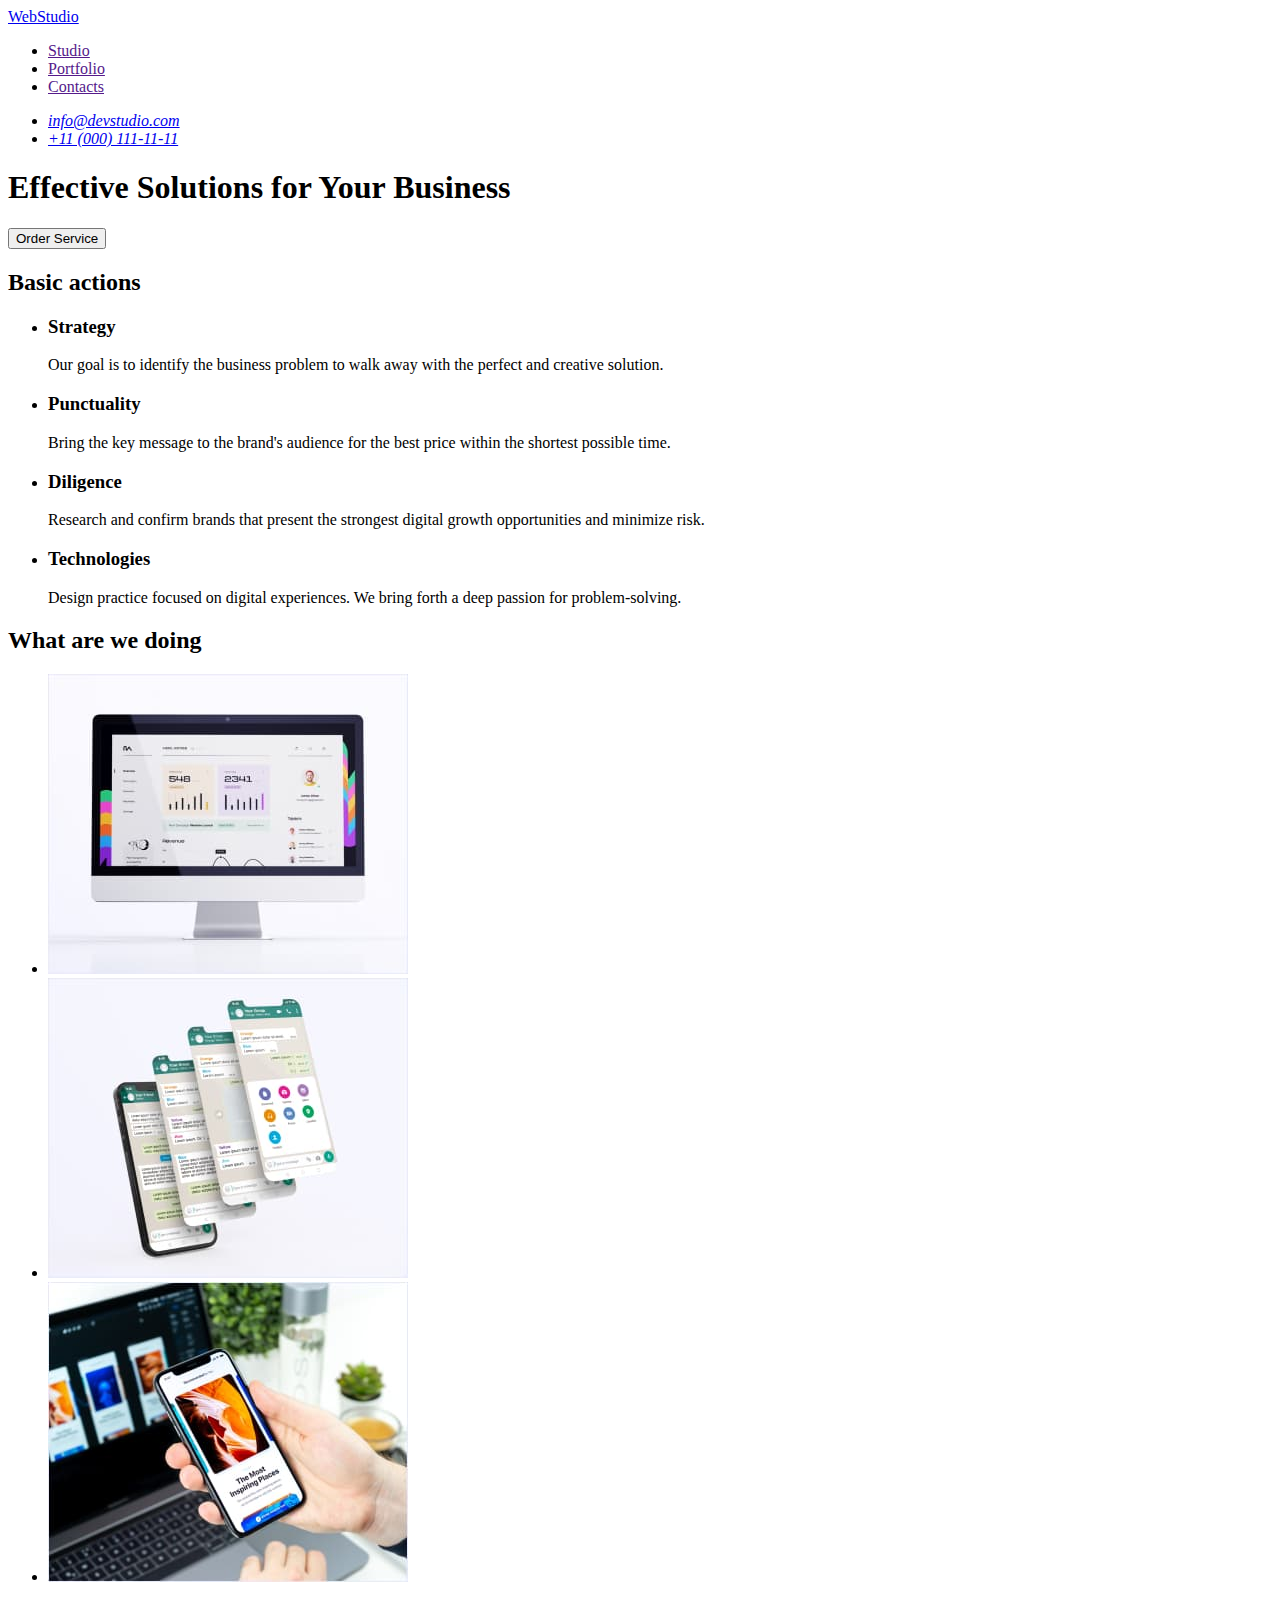
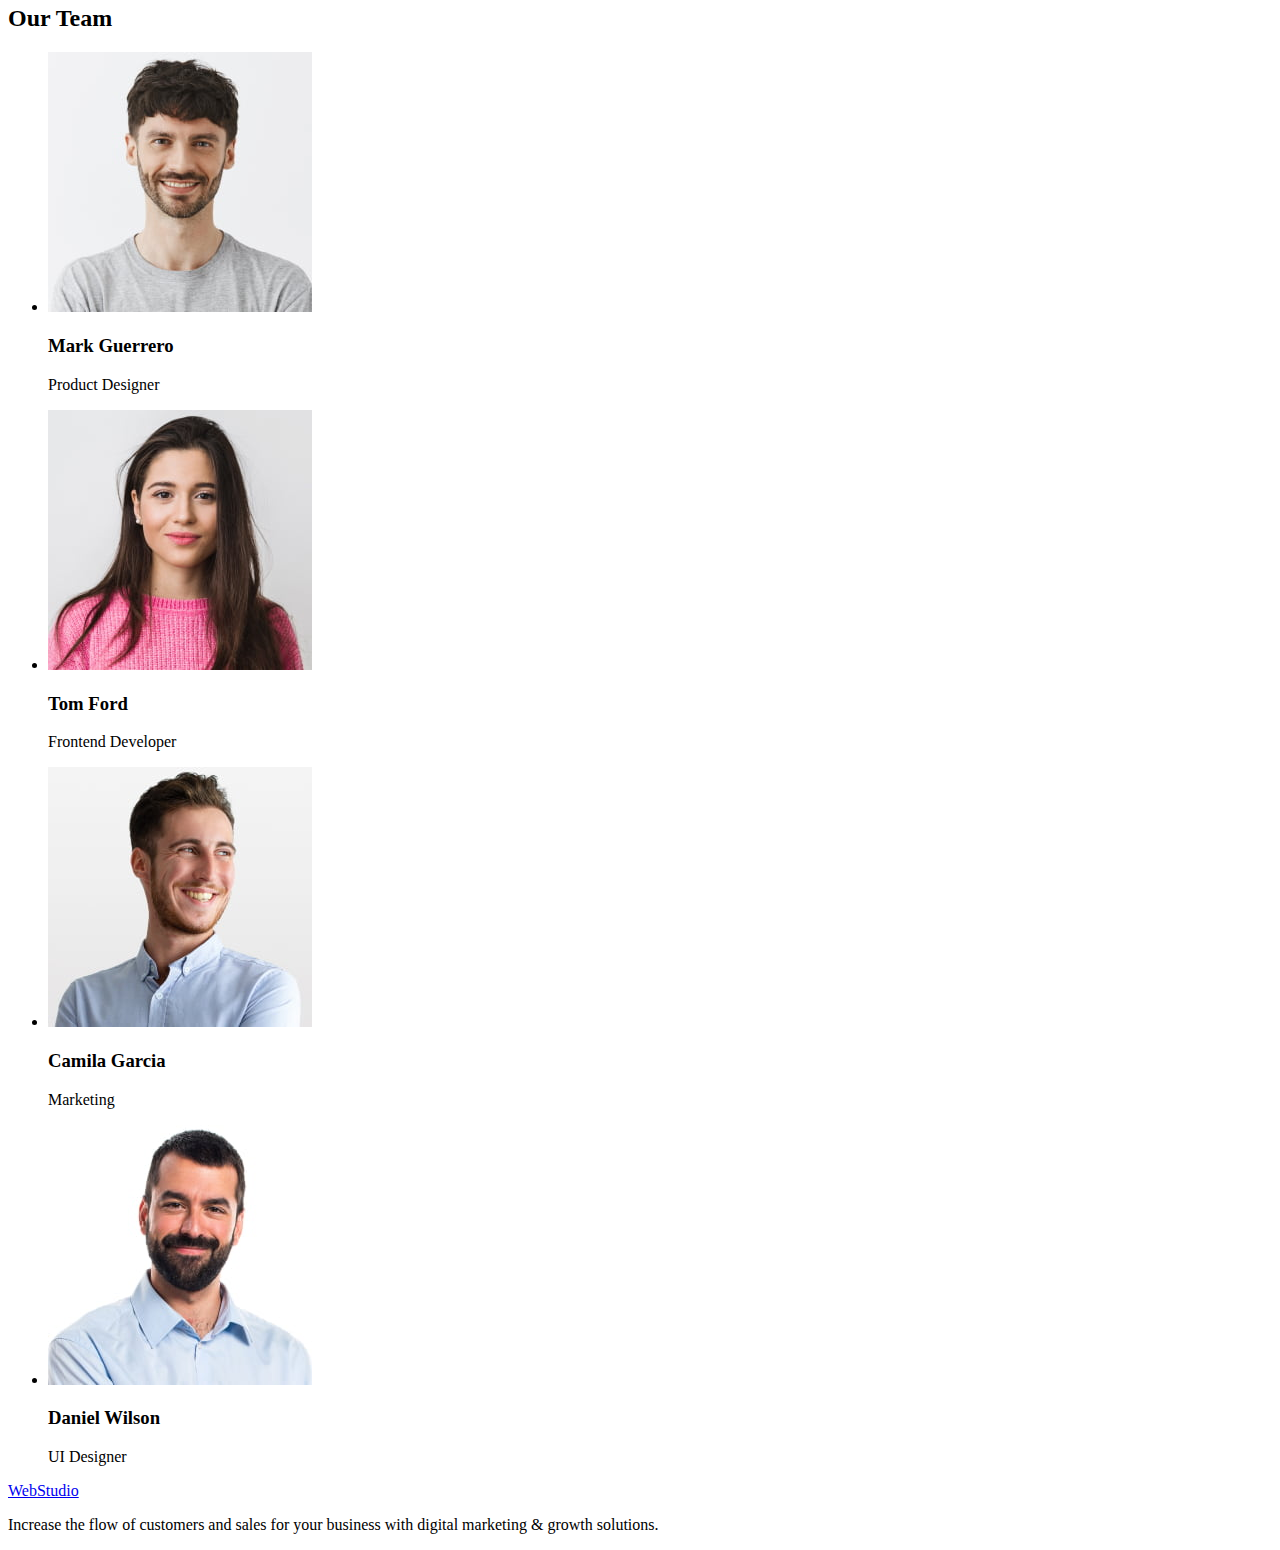
==== index.html @ 5bd8696c "Initial commit" ====
<!DOCTYPE html>
<html lang="en">
<head>
    <meta charset="UTF-8">
    <meta name="viewport" content="width=device-width, initial-scale=1.0">
    <title>WebStudio</title>
</head>
<body>
    <header>
        <nav>
        <a href="./index.html">WebStudio</a>
            <ul>
                <li><a href="">Studio</a></li>
                <li><a href="">Portfolio</a></li>
                <li><a href="">Contacts</a></li>
            </ul>
        </nav>
        <address>
         <ul>
            <li> <a href="mailto:info@devstudio.com">info@devstudio.com</a></li>
            <li><a href="tel:+110001111111">+11 (000) 111-11-11</a></li>
         </ul>
        </address>
    </header>
    <main>
        <section>
            <h1>Effective Solutions for Your Business</h1>
            <button type="button">Order Service</button>
        </section>
        <section>
            <h2>Basic actions</h2>
            <ul>
                <li>
                    <h3>Strategy</h3>
                    <p>Our goal is to identify the business problem to walk away with the perfect and creative solution. </p>
                </li>
                <li>
                    <h3>Punctuality</h3>
                    <p>Bring the key message to the brand's audience for the best price within the shortest possible time.</p>
                </li>
                <li>
                    <h3>Diligence</h3>
                    <p>Research and confirm brands that present the strongest digital growth opportunities and minimize risk.</p>
                </li>
                <li>
                    <h3>Technologies</h3>
                    <p>Design practice focused on digital experiences. We bring forth a deep passion for problem-solving.</p>
                </li>
            </ul>
        </section>
        <section>
            <h2>What are we doing</h2>
            <ul>
                <li>
                    <img src="./images/img-1.jpg" alt="PC" width="360">

                </li>
                <li>
                    <img src="./images/img-2.jpg" alt="Phone" width="360">
                </li>
                <li>
                    <img src="./images/img-3.jpg" alt="PC phone" width="360">
                </li>
            </ul>
        </section>
        <section>
            <h2>Our Team</h2>
            <ul>
                <li>
                    <img src="./images/man-1.jpg" alt="Mark Guerrero" width="264">
                    <h3>Mark Guerrero</h3>
                    <p>Product Designer</p>
                </li>
                <li>
                    <img src="./images/girl.jpg" alt="Tom Ford" width="264">
                    <h3>Tom Ford</h3>
                    <p>Frontend Developer</p>
                </li>
                <li>
                    <img src="./images/man-2.jpg" alt="Camila Garcia" width="264">
                    <h3>Camila Garcia</h3>
                    <p>Marketing</p>
                </li>
                <li>
                    <img src="./images/man-3.jpg" alt="Daniel Wilson" width="264">
                    <h3>Daniel Wilson</h3>
                    <p>UI Designer</p>
                </li>
            </ul>
        </section>
    </main>
    <footer>
        <a href="./index.html">WebStudio</a>
        <p>
            Increase the flow of customers and sales for your business with digital marketing & growth solutions.
        </p>
    </footer>
</body>
</html>
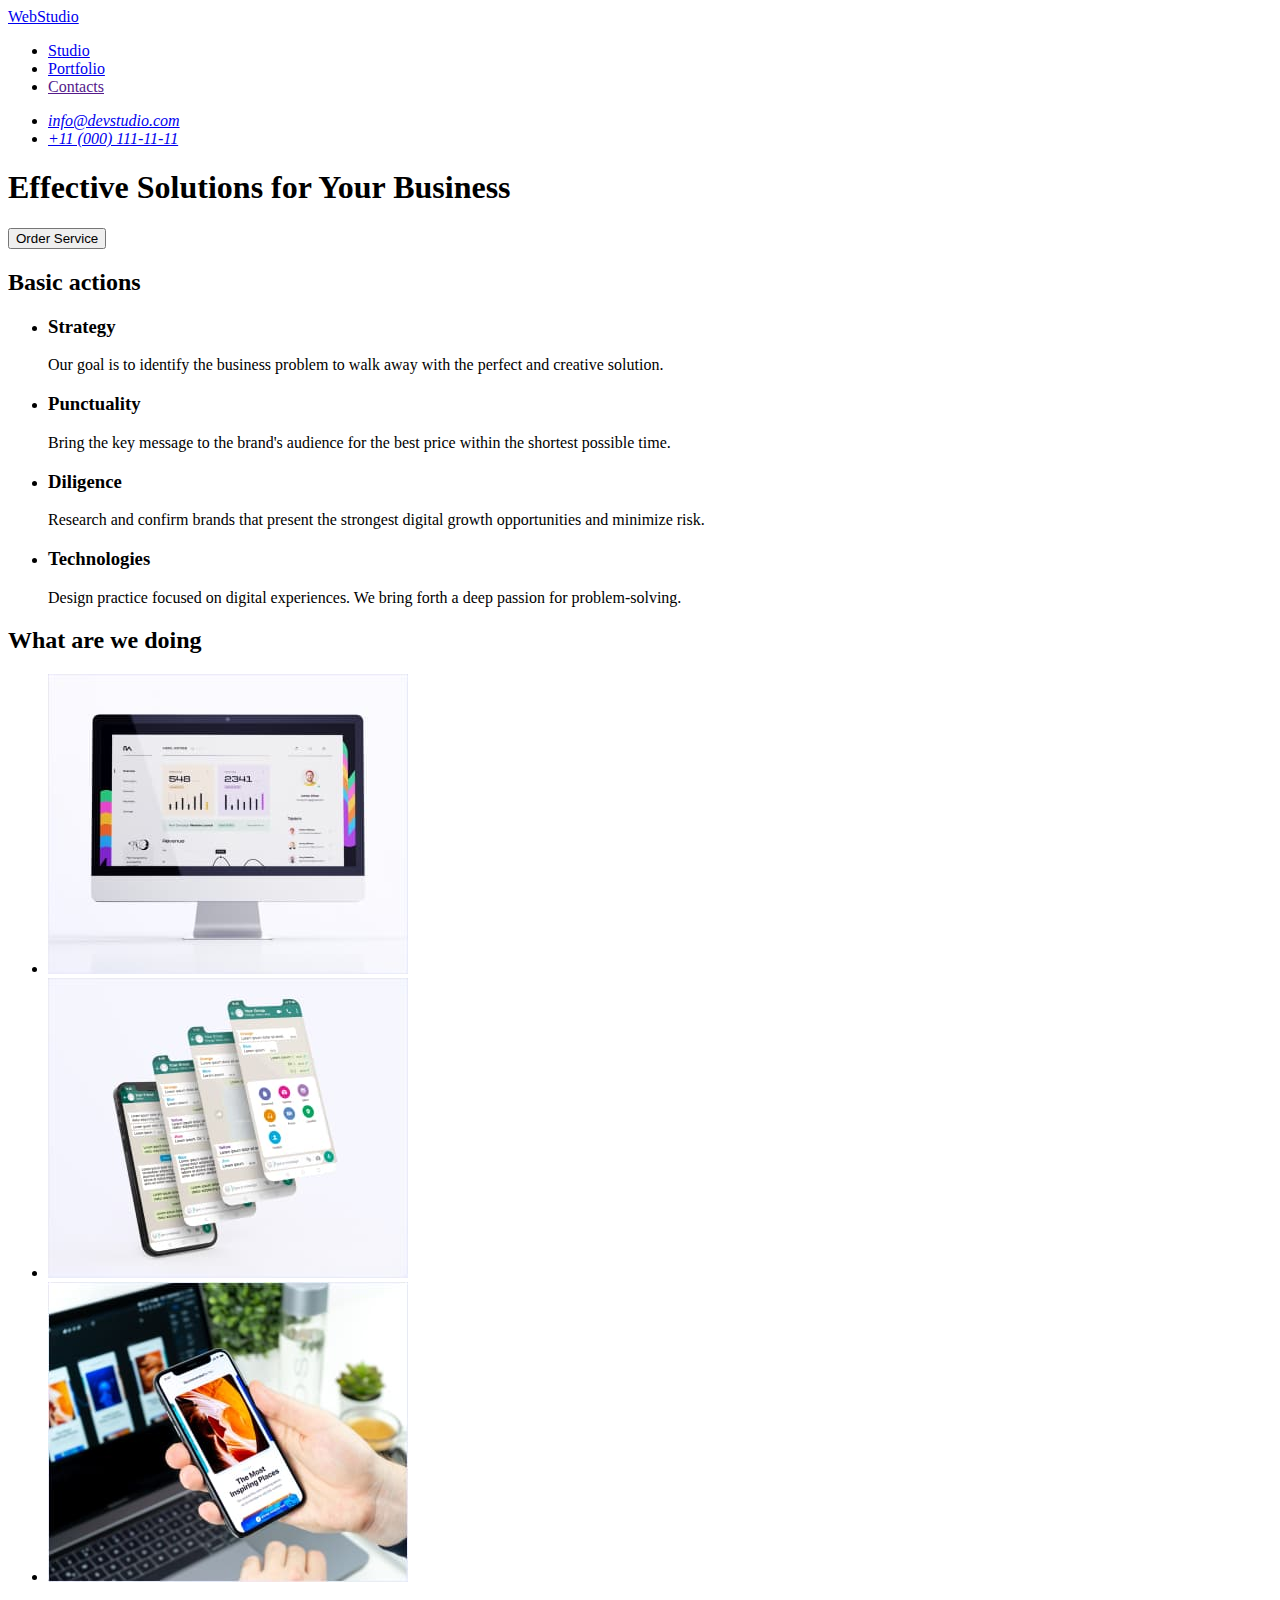
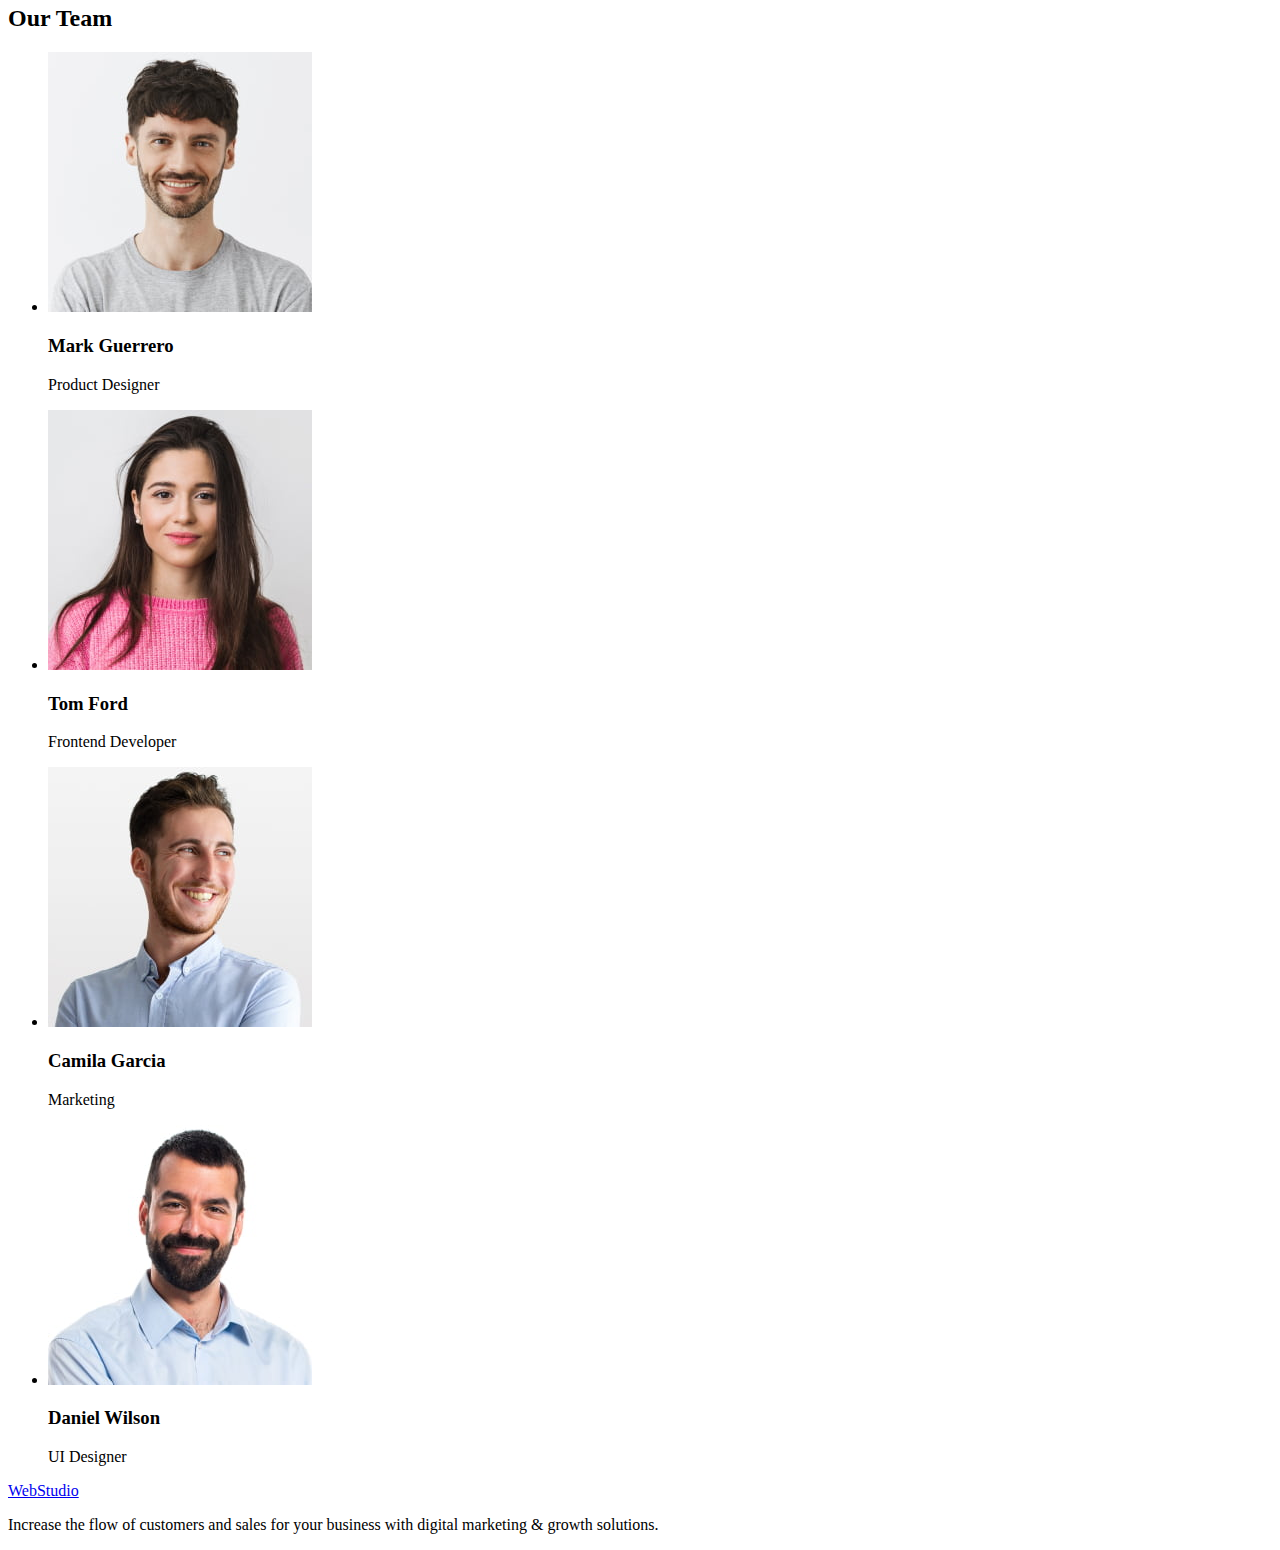
==== commit faf34b86: "mod" ====
--- a/index.html
+++ b/index.html
@@ -10,8 +10,8 @@
         <nav>
         <a href="./index.html">WebStudio</a>
             <ul>
-                <li><a href="">Studio</a></li>
-                <li><a href="">Portfolio</a></li>
+                <li><a href="./index.html">Studio</a></li>
+                <li><a href="./portfolio.html">Portfolio</a></li>
                 <li><a href="">Contacts</a></li>
             </ul>
         </nav>
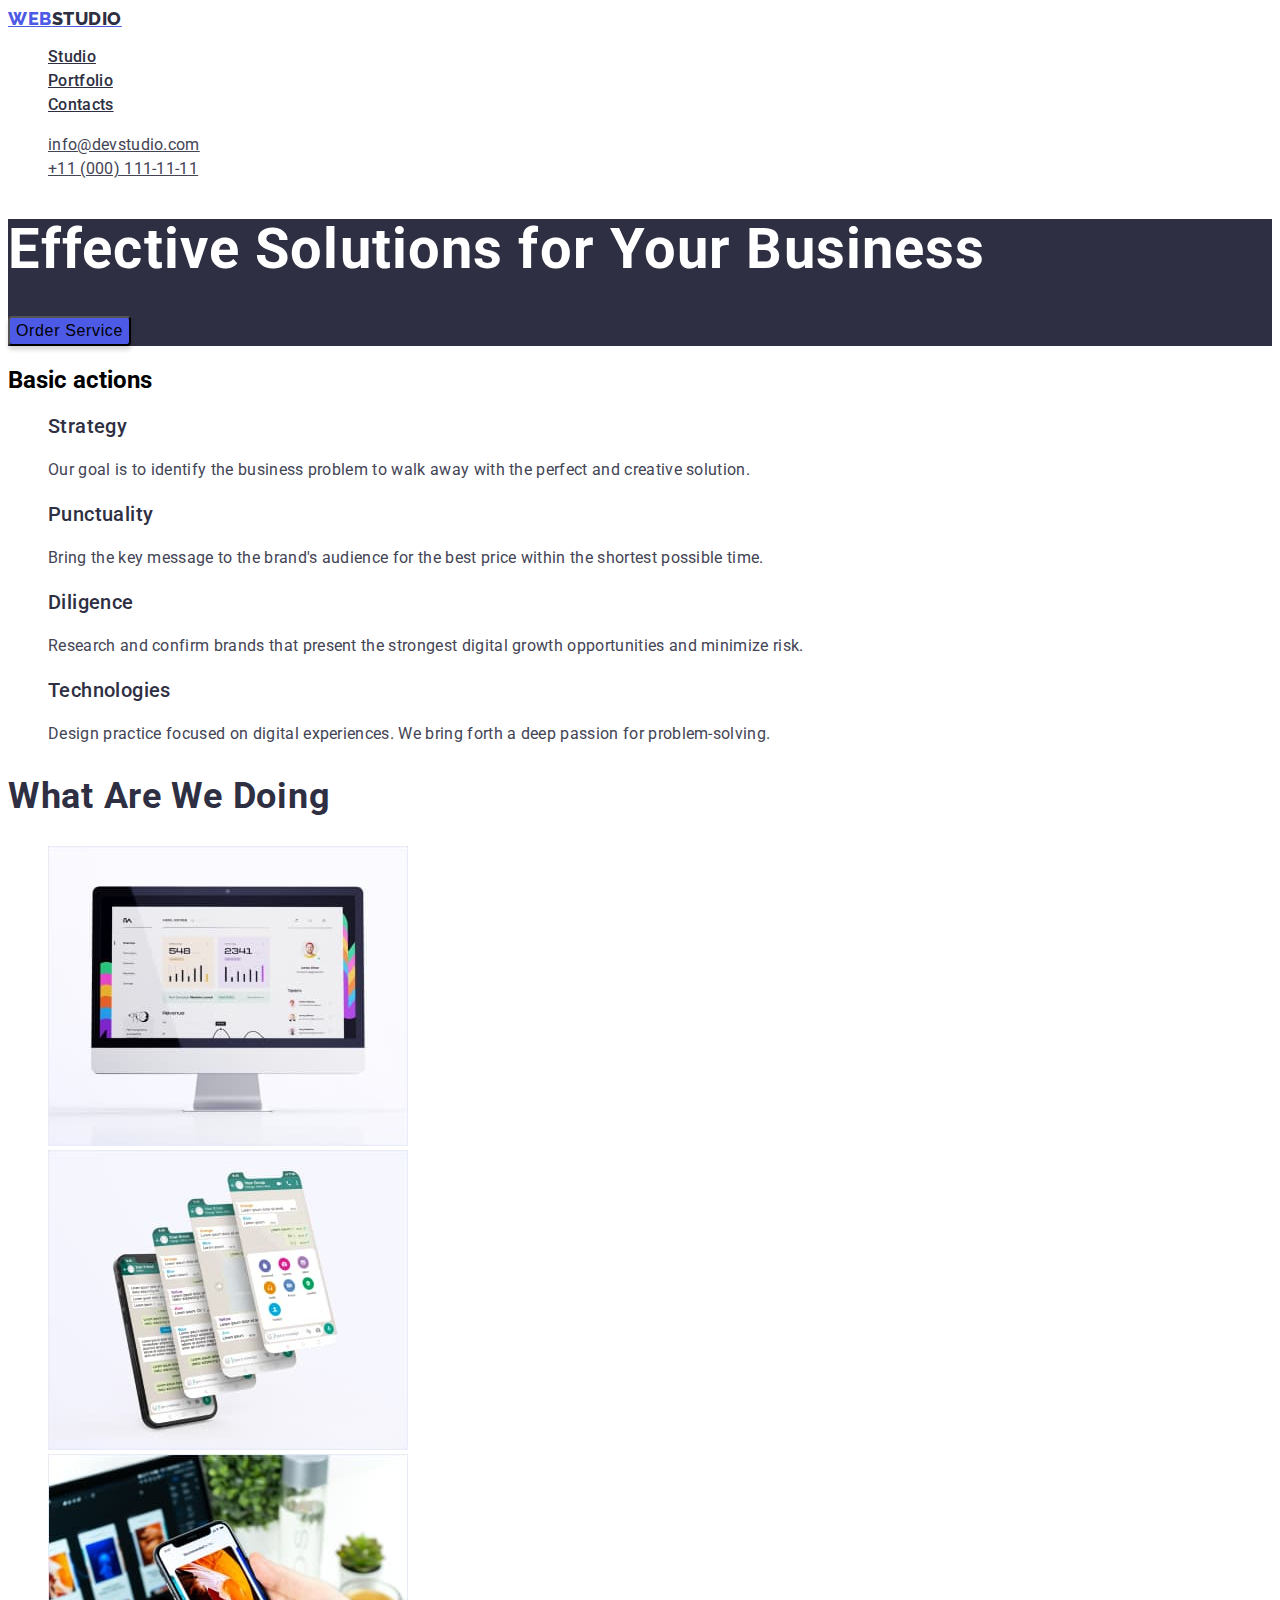
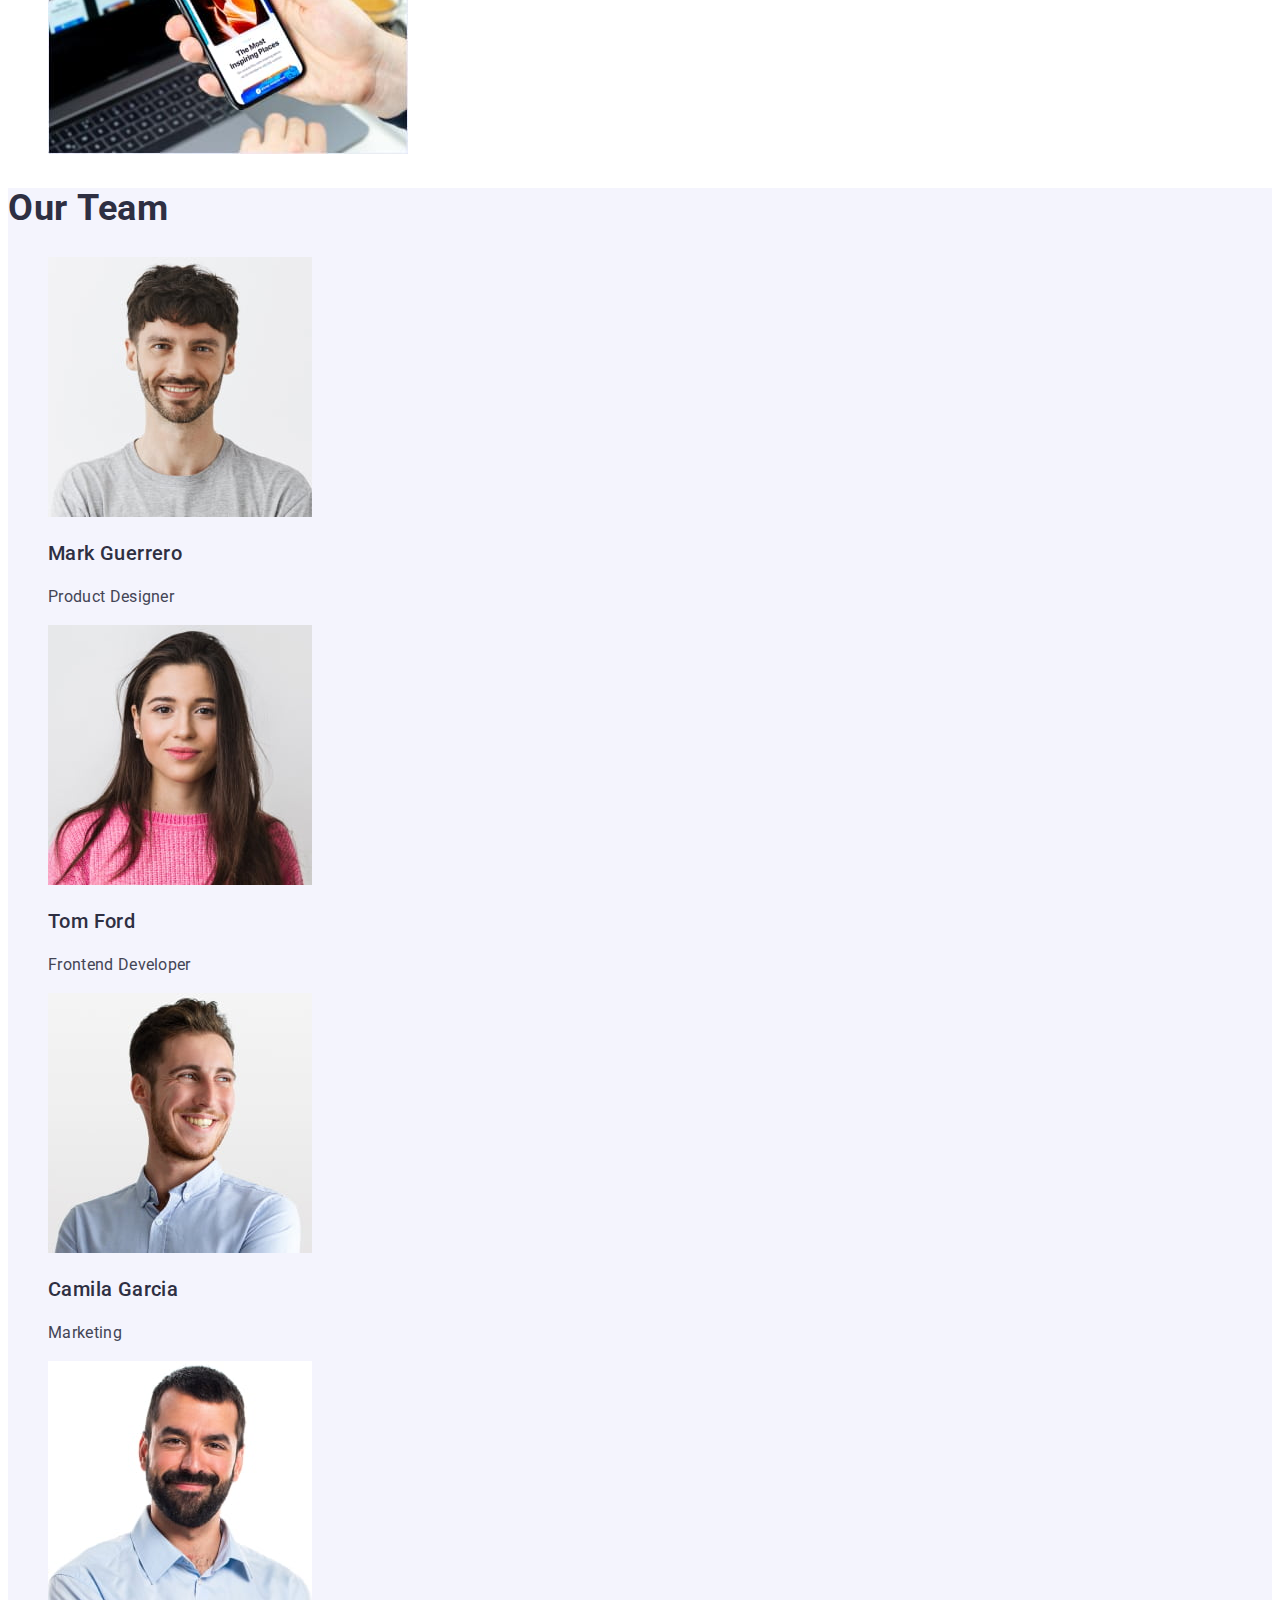
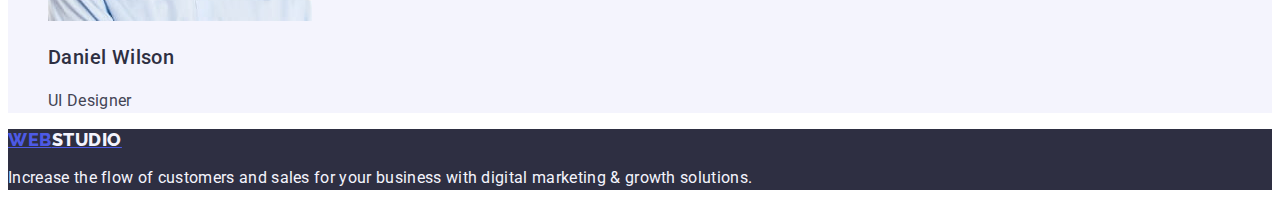
==== commit 9b700a13: "mod-3" ====
--- a/index.html
+++ b/index.html
@@ -4,94 +4,98 @@
     <meta charset="UTF-8">
     <meta name="viewport" content="width=device-width, initial-scale=1.0">
     <title>WebStudio</title>
+    <link rel="stylesheet" href="./css/styles.css">
+    <link rel="preconnect" href="https://fonts.googleapis.com">
+<link rel="preconnect" href="https://fonts.gstatic.com" crossorigin>
+<link href="https://fonts.googleapis.com/css2?family=Raleway:wght@800&family=Roboto:wght@400;500;700;900&display=swap" rel="stylesheet">
 </head>
 <body>
-    <header>
-        <nav>
-        <a href="./index.html">WebStudio</a>
-            <ul>
-                <li><a href="./index.html">Studio</a></li>
-                <li><a href="./portfolio.html">Portfolio</a></li>
-                <li><a href="">Contacts</a></li>
+    <header class="header">
+        <nav class="header-nav">
+        <a href="./index.html" class="header-nav-logo">Web<span class="header-nav-logos">Studio</span></a>
+            <ul class="header-nav-list">
+                <li><a href="./index.html" class="header-nav-link">Studio</a></li>
+                <li><a href="./portfolio.html" class="header-nav-link">Portfolio</a></li>
+                <li><a href="" class="header-nav-link">Contacts</a></li>
             </ul>
         </nav>
-        <address>
-         <ul>
-            <li> <a href="mailto:info@devstudio.com">info@devstudio.com</a></li>
-            <li><a href="tel:+110001111111">+11 (000) 111-11-11</a></li>
+        <address class="address">
+         <ul class="address-list">
+            <li><a href="mailto:info@devstudio.com" class="address-link">info@devstudio.com</a></li>
+            <li><a href="tel:+110001111111" class="address-link">+11 (000) 111-11-11</a></li>
          </ul>
         </address>
     </header>
     <main>
-        <section>
-            <h1>Effective Solutions for Your Business</h1>
-            <button type="button">Order Service</button>
+        <section class="hero">
+            <h1 class="hero-title">Effective Solutions for Your Business</h1>
+            <button type="button" class="hero-btn">Order Service</button>
         </section>
-        <section>
-            <h2>Basic actions</h2>
-            <ul>
-                <li>
-                    <h3>Strategy</h3>
-                    <p>Our goal is to identify the business problem to walk away with the perfect and creative solution. </p>
+        <section class="aside">
+            <h2 class="aside-title">Basic actions</h2>
+            <ul class="aside-list">
+                <li class="aside-item">
+                    <h3 class="aside-subject">Strategy</h3>
+                    <p class="aside-text">Our goal is to identify the business problem to walk away with the perfect and creative solution. </p>
                 </li>
-                <li>
-                    <h3>Punctuality</h3>
-                    <p>Bring the key message to the brand's audience for the best price within the shortest possible time.</p>
+                <li class="aside-item">
+                    <h3 class="aside-subject">Punctuality</h3>
+                    <p class="aside-text">Bring the key message to the brand's audience for the best price within the shortest possible time.</p>
                 </li>
-                <li>
-                    <h3>Diligence</h3>
-                    <p>Research and confirm brands that present the strongest digital growth opportunities and minimize risk.</p>
+                <li class="aside-item">
+                    <h3 class="aside-subject">Diligence</h3>
+                    <p class="aside-text">Research and confirm brands that present the strongest digital growth opportunities and minimize risk.</p>
                 </li>
-                <li>
-                    <h3>Technologies</h3>
-                    <p>Design practice focused on digital experiences. We bring forth a deep passion for problem-solving.</p>
+                <li class="aside-item">
+                    <h3 class="aside-subject">Technologies</h3>
+                    <p class="aside-text">Design practice focused on digital experiences. We bring forth a deep passion for problem-solving.</p>
                 </li>
             </ul>
         </section>
-        <section>
-            <h2>What are we doing</h2>
-            <ul>
-                <li>
+        <section class="work">
+            <h2 class="work-title">What are we doing</h2>
+            <ul class="work-list">
+                <li class="work-item">
                     <img src="./images/img-1.jpg" alt="PC" width="360">
 
                 </li>
-                <li>
+                <li class="work-item">
                     <img src="./images/img-2.jpg" alt="Phone" width="360">
                 </li>
-                <li>
+                <li class="work-item">
                     <img src="./images/img-3.jpg" alt="PC phone" width="360">
                 </li>
             </ul>
         </section>
-        <section>
-            <h2>Our Team</h2>
-            <ul>
-                <li>
+        <section class="team">
+            <h2 class="team-title">Our Team</h2>
+            <ul class="team-list">
+                <li class="team-item">
                     <img src="./images/man-1.jpg" alt="Mark Guerrero" width="264">
-                    <h3>Mark Guerrero</h3>
-                    <p>Product Designer</p>
+                    <h3 class="team-subject">Mark Guerrero</h3>
+                    <p class="team-text">Product Designer</p>
                 </li>
-                <li>
+                <li class="team-item">
                     <img src="./images/girl.jpg" alt="Tom Ford" width="264">
-                    <h3>Tom Ford</h3>
-                    <p>Frontend Developer</p>
+                    <h3 class="team-subject">Tom Ford</h3>
+                    <p class="team-text">Frontend Developer</p>
                 </li>
-                <li>
+                <li class="team-item">
                     <img src="./images/man-2.jpg" alt="Camila Garcia" width="264">
-                    <h3>Camila Garcia</h3>
-                    <p>Marketing</p>
+                    <h3 class="team-subject">Camila Garcia</h3>
+                    <p class="team-text">Marketing</p>
                 </li>
-                <li>
+                <li class="team-item">
                     <img src="./images/man-3.jpg" alt="Daniel Wilson" width="264">
-                    <h3>Daniel Wilson</h3>
-                    <p>UI Designer</p>
+                    <h3 class="team-subject">Daniel Wilson</h3>
+                    <p class="team-text">UI Designer</p>
                 </li>
             </ul>
         </section>
     </main>
-    <footer>
-        <a href="./index.html">WebStudio</a>
-        <p>
+    <footer class="footer">
+        <a href="./index.html" class="footer-logo">Web<span class="footer-logos">Studio</span></a>
+        <p class="footer-text">
             Increase the flow of customers and sales for your business with digital marketing & growth solutions.
         </p>
     </footer>
--- a/css/styles.css
+++ b/css/styles.css
@@ -0,0 +1,262 @@
+
+body{
+    font-family: 'Roboto', sans-serif;
+}
+:root {
+    --iris-color: #4D5AE5;
+    --navyblue-color: #2E2F42;
+    --slate-color: #434455;
+    --navyblue-color: #2E2F42;
+    --ocean-color: #404BBF;
+    --white-background: #fff;
+    --cloud-background: #F4F4FD;
+    --cornflower-color: #E7E9FC;
+}
+ul,ol{
+    list-style: none;
+}
+/*HEADER*/
+.header {
+    background-color: var(--white-background);
+}
+.header-nav {
+}
+.header-nav-logo {
+    color: var(--iris-color);
+    font-family: Raleway;
+font-size: 18px;
+font-style: normal;
+font-weight: 800;
+line-height: 21px; /* 116.667% */
+letter-spacing: 0.54px;
+text-transform: uppercase;
+}
+.header-nav-logos{
+    color: var(--navyblue-color);
+    font-family: Raleway;
+    font-size: 18px;
+    font-style: normal;
+    font-weight: 800;
+    line-height: 21px; /* 116.667% */
+    letter-spacing: 0.54px;
+    text-transform: uppercase;
+}
+
+.header-nav-list{
+
+}
+.header-nav-link {
+    color: var(--navyblue-color);
+    font-size: 16px;
+font-style: normal;
+font-weight: 500;
+line-height: 24px; /* 150% */
+letter-spacing: 0.32px;
+}
+.header-nav-link:hover,
+.header-nav-link:focus{
+    color: var(--ocean-color);
+}
+.address {
+}
+.address-list {
+}
+.address-link {
+    color: var(--slate-color);
+    font-size: 16px;
+font-style: normal;
+font-weight: 400;
+line-height: 24px; /* 150% */
+letter-spacing: 0.32px;
+}
+.address-link:hover,
+.address-link:focus{
+    color: var(--ocean-color);
+}
+/*MAIN*/
+/*HERO*/
+.hero{
+    background-color: var(--navyblue-color);
+}
+.hero-title{
+    color: var(--white-background);
+    font-size: 56px;
+font-style: normal;
+font-weight: 700;
+line-height: 60px; /* 107.143% */
+letter-spacing: 1.12px;
+}
+.hero-btn{
+    background-color: var(--white-background);
+    font-size: 16px;
+font-style: normal;
+font-weight: 500;
+line-height: 24px; /* 150% */
+letter-spacing: 0.64px;
+background: var(--iris, #4D5AE5);
+border-radius: 4px;
+box-shadow: 0px 4px 4px 0px rgba(0, 0, 0, 0.15);
+}
+.hero-btn:hover,
+.hero-btn:focus{
+ background-color: var(--ocean-color);
+ cursor: pointer;
+}
+/*ASIDE*/
+.aside {
+    background-color: var(--white-background);
+}
+.aside-title {
+}
+.aside-list {
+}
+.aside-item {
+}
+.aside-subject {
+    color: var(--navyblue-color);
+    font-size: 20px;
+font-style: normal;
+font-weight: 500;
+line-height: 24px; /* 120% */
+letter-spacing: 0.4px;
+}
+.aside-text {
+    color: var(--slate-color);
+    font-size: 16px;
+font-style: normal;
+font-weight: 400;
+line-height: 24px; /* 150% */
+letter-spacing: 0.32px;
+}
+/*WORK*/
+.work {
+    background-color: var(--white-background);
+}
+.work-title {
+    color: var(--navyblue-color);
+    font-size: 36px;
+font-style: normal;
+font-weight: 700;
+line-height: 40px; /* 111.111% */
+letter-spacing: 0.72px;
+text-transform: capitalize;
+}
+.work-list {
+}
+.work-item {
+}
+/*TEAM */
+.team {
+    background-color: var(--cloud-background);
+}
+.team-title {
+    color: var(--navyblue-color);
+    font-size: 36px;
+font-style: normal;
+font-weight: 700;
+line-height: 40px; /* 111.111% */
+letter-spacing: 0.72px;
+text-transform: capitalize;
+}
+.team-list {
+}
+.team-item {
+}
+.team-subject {
+    color: var(--navyblue-color);
+    font-size: 20px;
+font-style: normal;
+font-weight: 500;
+line-height: 24px; /* 120% */
+letter-spacing: 0.4px;
+}
+.team-text {
+    color: var(--slate-color);
+    font-size: 16px;
+font-style: normal;
+font-weight: 400;
+line-height: 24px; /* 150% */
+letter-spacing: 0.32px;
+}
+/*FOOTER*/
+.footer {
+    background-color: var(--navyblue-color);
+}
+.footer-logo {
+    color: var(--iris-color);
+    font-family: Raleway;
+font-size: 18px;
+font-style: normal;
+font-weight: 800;
+line-height: 21px; /* 116.667% */
+letter-spacing: 0.54px;
+text-transform: uppercase;
+}
+.footer-logos{
+    color: var(--cloud-background);
+    font-family: Raleway;
+font-size: 18px;
+font-style: normal;
+font-weight: 800;
+line-height: 21px; /* 116.667% */
+letter-spacing: 0.54px;
+text-transform: uppercase;
+}
+.footer-text {
+    color: var(--cloud-background);
+    font-size: 16px;
+font-style: normal;
+font-weight: 400;
+line-height: 24px; /* 150% */
+letter-spacing: 0.32px;
+}
+/*PORTFOLIO*/
+.content {
+    background-color: var(--white-background);
+}
+.content-title {
+}
+.content-list {
+}
+.content-item {
+}
+.content-btn {
+    color: var(--iris-color);
+    font-size: 16px;
+font-style: normal;
+font-weight: 500;
+line-height: 24px; /* 150% */
+letter-spacing: 0.64px;
+
+
+border-radius: 4px;
+border: 1px solid var(--cornflower, #E7E9FC);
+background: var(--cloud, #F4F4FD);
+cursor: pointer;
+}
+.content-btn:hover,
+.content-btn:focus{
+    color: var(--white-background);
+    background-color: var(--ocean-color);
+}
+/*Projects*/
+.projcts {
+}
+.projcts-list {
+}
+.projcts-submit {
+    color: var(--navyblue-color);
+    font-size: 20px;
+font-style: normal;
+font-weight: 500;
+line-height: 24px; /* 120% */
+letter-spacing: 0.4px;
+}
+.projcts-text {
+    color: var(--slate-color);
+    font-size: 16px;
+font-style: normal;
+font-weight: 400;
+line-height: 24px; /* 150% */
+letter-spacing: 0.32px;
+}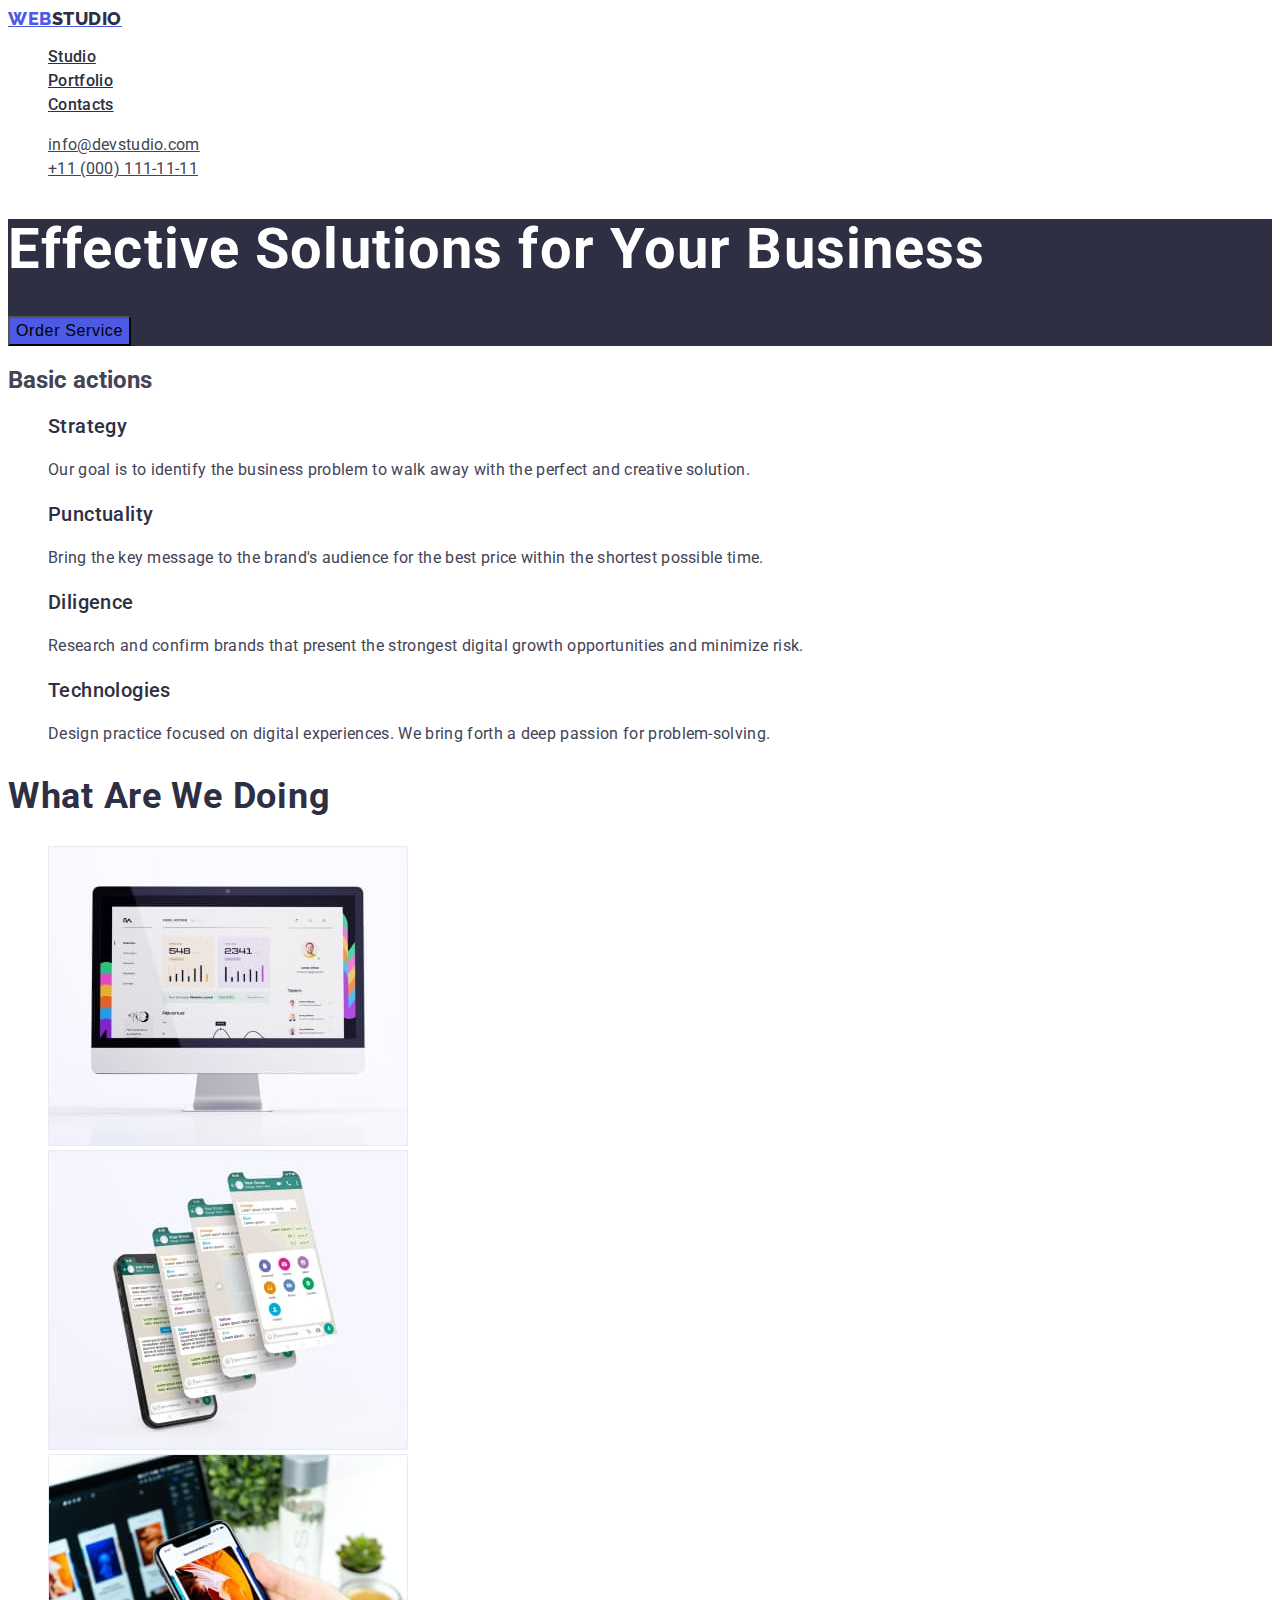
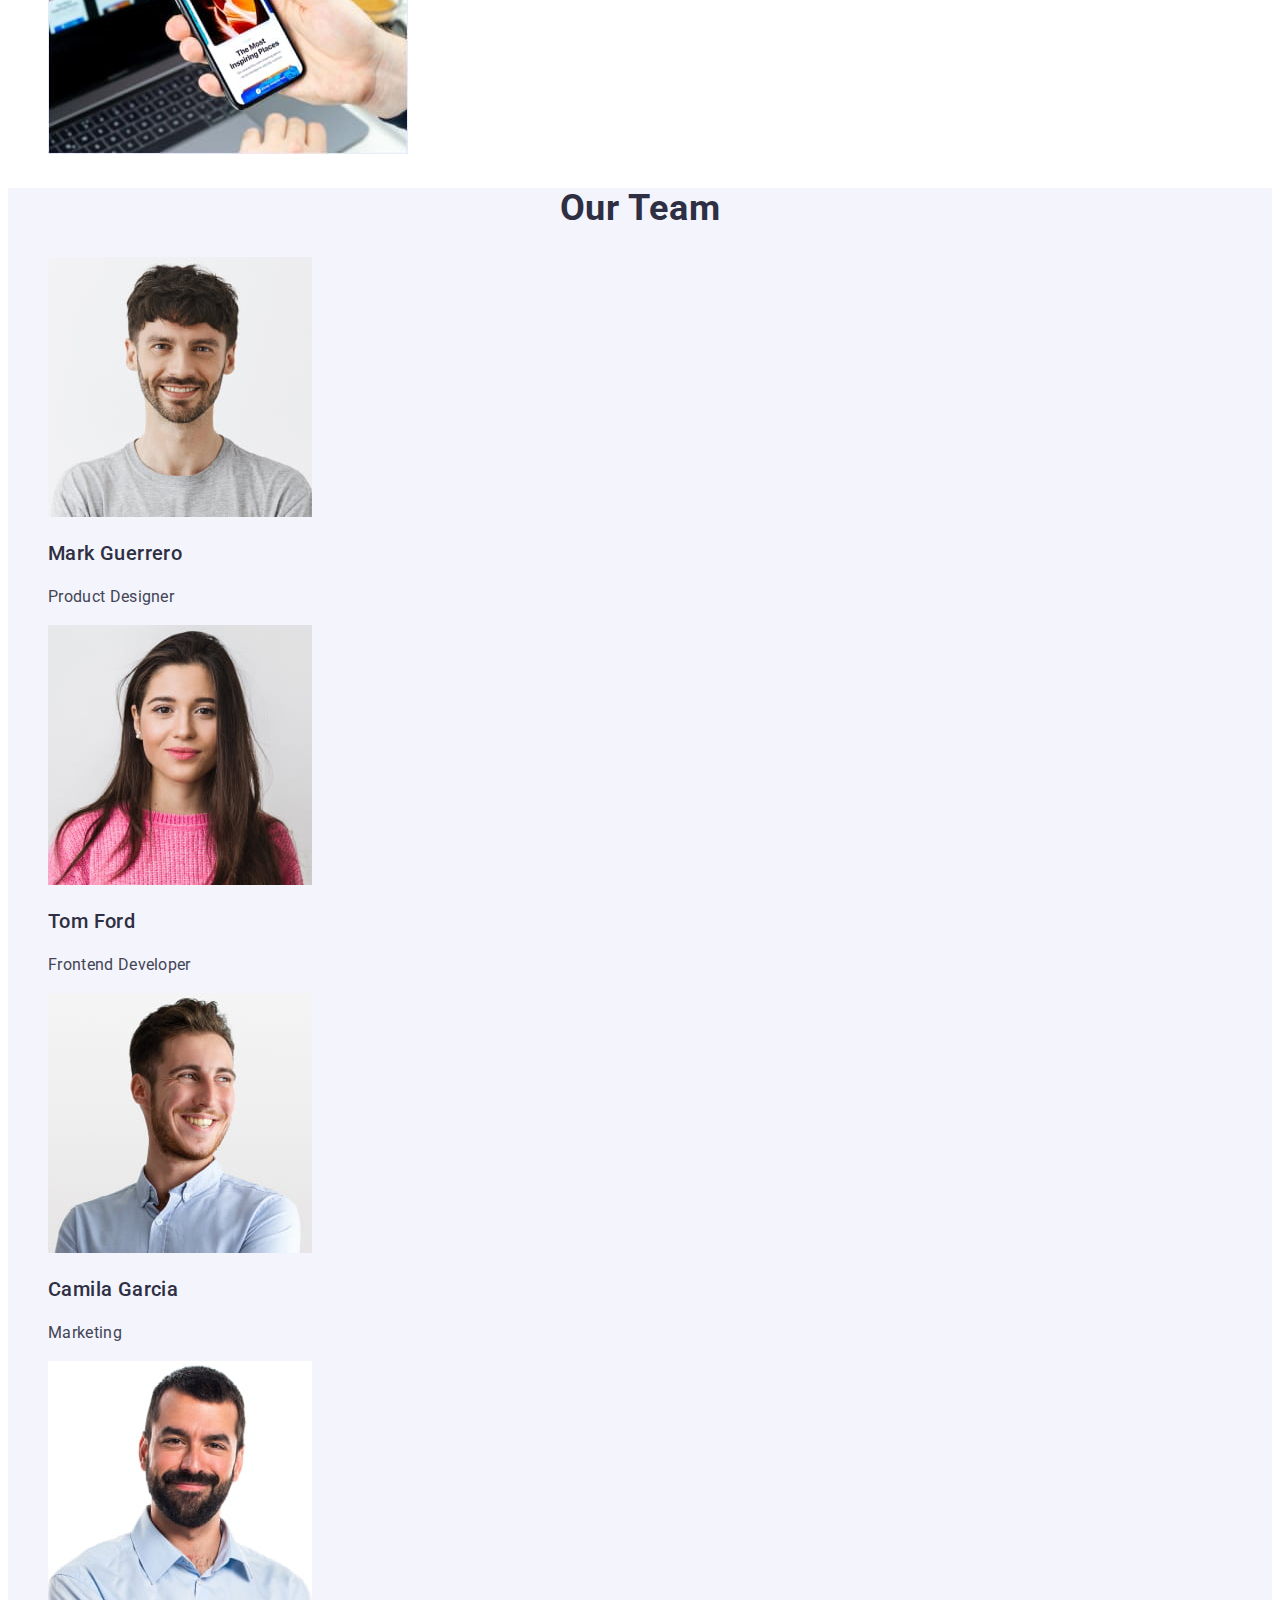
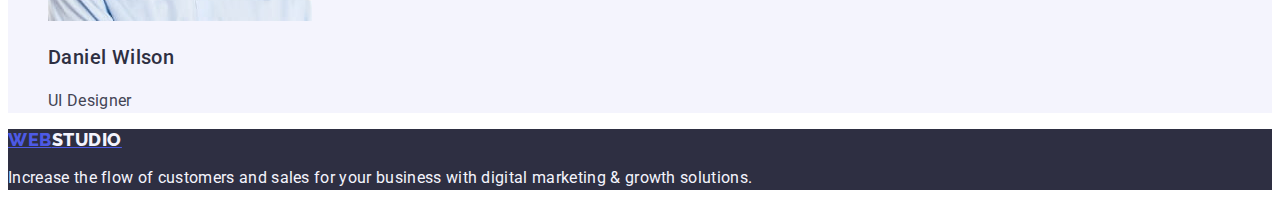
==== commit b578d8c8: "mod-7" ====
--- a/index.html
+++ b/index.html
@@ -16,7 +16,7 @@
             <ul class="header-nav-list">
                 <li><a href="./index.html" class="header-nav-link">Studio</a></li>
                 <li><a href="./portfolio.html" class="header-nav-link">Portfolio</a></li>
-                <li><a href="" class="header-nav-link">Contacts</a></li>
+                <li><a href="./index.html" class="header-nav-link">Contacts</a></li>
             </ul>
         </nav>
         <address class="address">
--- a/css/styles.css
+++ b/css/styles.css
@@ -1,6 +1,8 @@
 
 body{
     font-family: 'Roboto', sans-serif;
+    color: var(--slate-color);
+    background-color: var(--white-background);
 }
 :root {
     --iris-color: #4D5AE5;
@@ -13,7 +15,7 @@
     --cornflower-color: #E7E9FC;
 }
 ul,ol{
-    list-style: none;
+    list-style-type: none;
 }
 /*HEADER*/
 .header {
@@ -23,7 +25,7 @@
 }
 .header-nav-logo {
     color: var(--iris-color);
-    font-family: Raleway;
+    font-family: Raleway,  sans-serif;
 font-size: 18px;
 font-style: normal;
 font-weight: 800;
@@ -33,7 +35,7 @@
 }
 .header-nav-logos{
     color: var(--navyblue-color);
-    font-family: Raleway;
+    font-family: Raleway,  sans-serif;
     font-size: 18px;
     font-style: normal;
     font-weight: 800;
@@ -58,6 +60,7 @@
     color: var(--ocean-color);
 }
 .address {
+    font-style: normal;
 }
 .address-list {
 }
@@ -68,6 +71,7 @@
 font-weight: 400;
 line-height: 24px; /* 150% */
 letter-spacing: 0.32px;
+
 }
 .address-link:hover,
 .address-link:focus{
@@ -94,8 +98,6 @@
 line-height: 24px; /* 150% */
 letter-spacing: 0.64px;
 background: var(--iris, #4D5AE5);
-border-radius: 4px;
-box-shadow: 0px 4px 4px 0px rgba(0, 0, 0, 0.15);
 }
 .hero-btn:hover,
 .hero-btn:focus{
@@ -154,11 +156,13 @@
     font-size: 36px;
 font-style: normal;
 font-weight: 700;
-line-height: 40px; /* 111.111% */
+line-height: 40px;
 letter-spacing: 0.72px;
 text-transform: capitalize;
-}
-.team-list {
+text-align: center;
+}
+team-list{
+    background-color: var(--white-background);
 }
 .team-item {
 }
@@ -184,7 +188,7 @@
 }
 .footer-logo {
     color: var(--iris-color);
-    font-family: Raleway;
+    font-family: Raleway,  sans-serif;
 font-size: 18px;
 font-style: normal;
 font-weight: 800;
@@ -194,7 +198,7 @@
 }
 .footer-logos{
     color: var(--cloud-background);
-    font-family: Raleway;
+    font-family: Raleway,  sans-serif;
 font-size: 18px;
 font-style: normal;
 font-weight: 800;
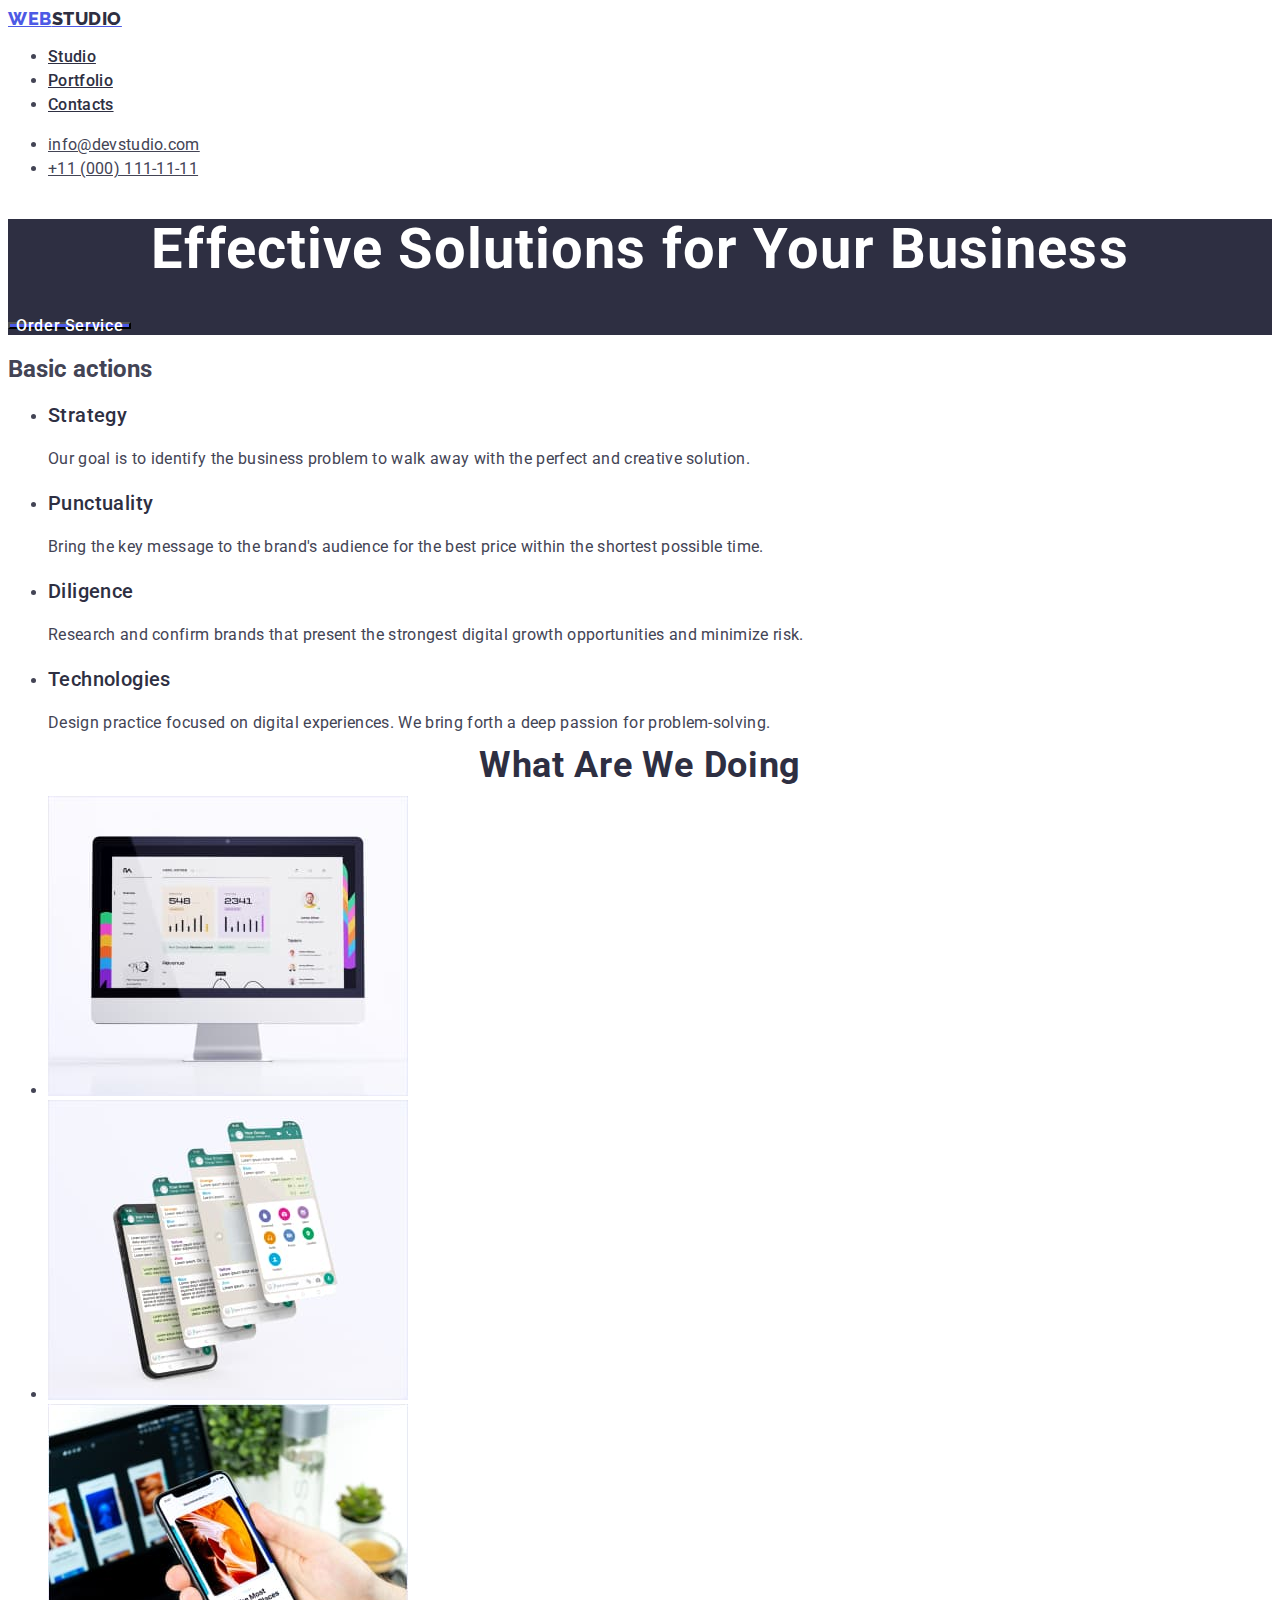
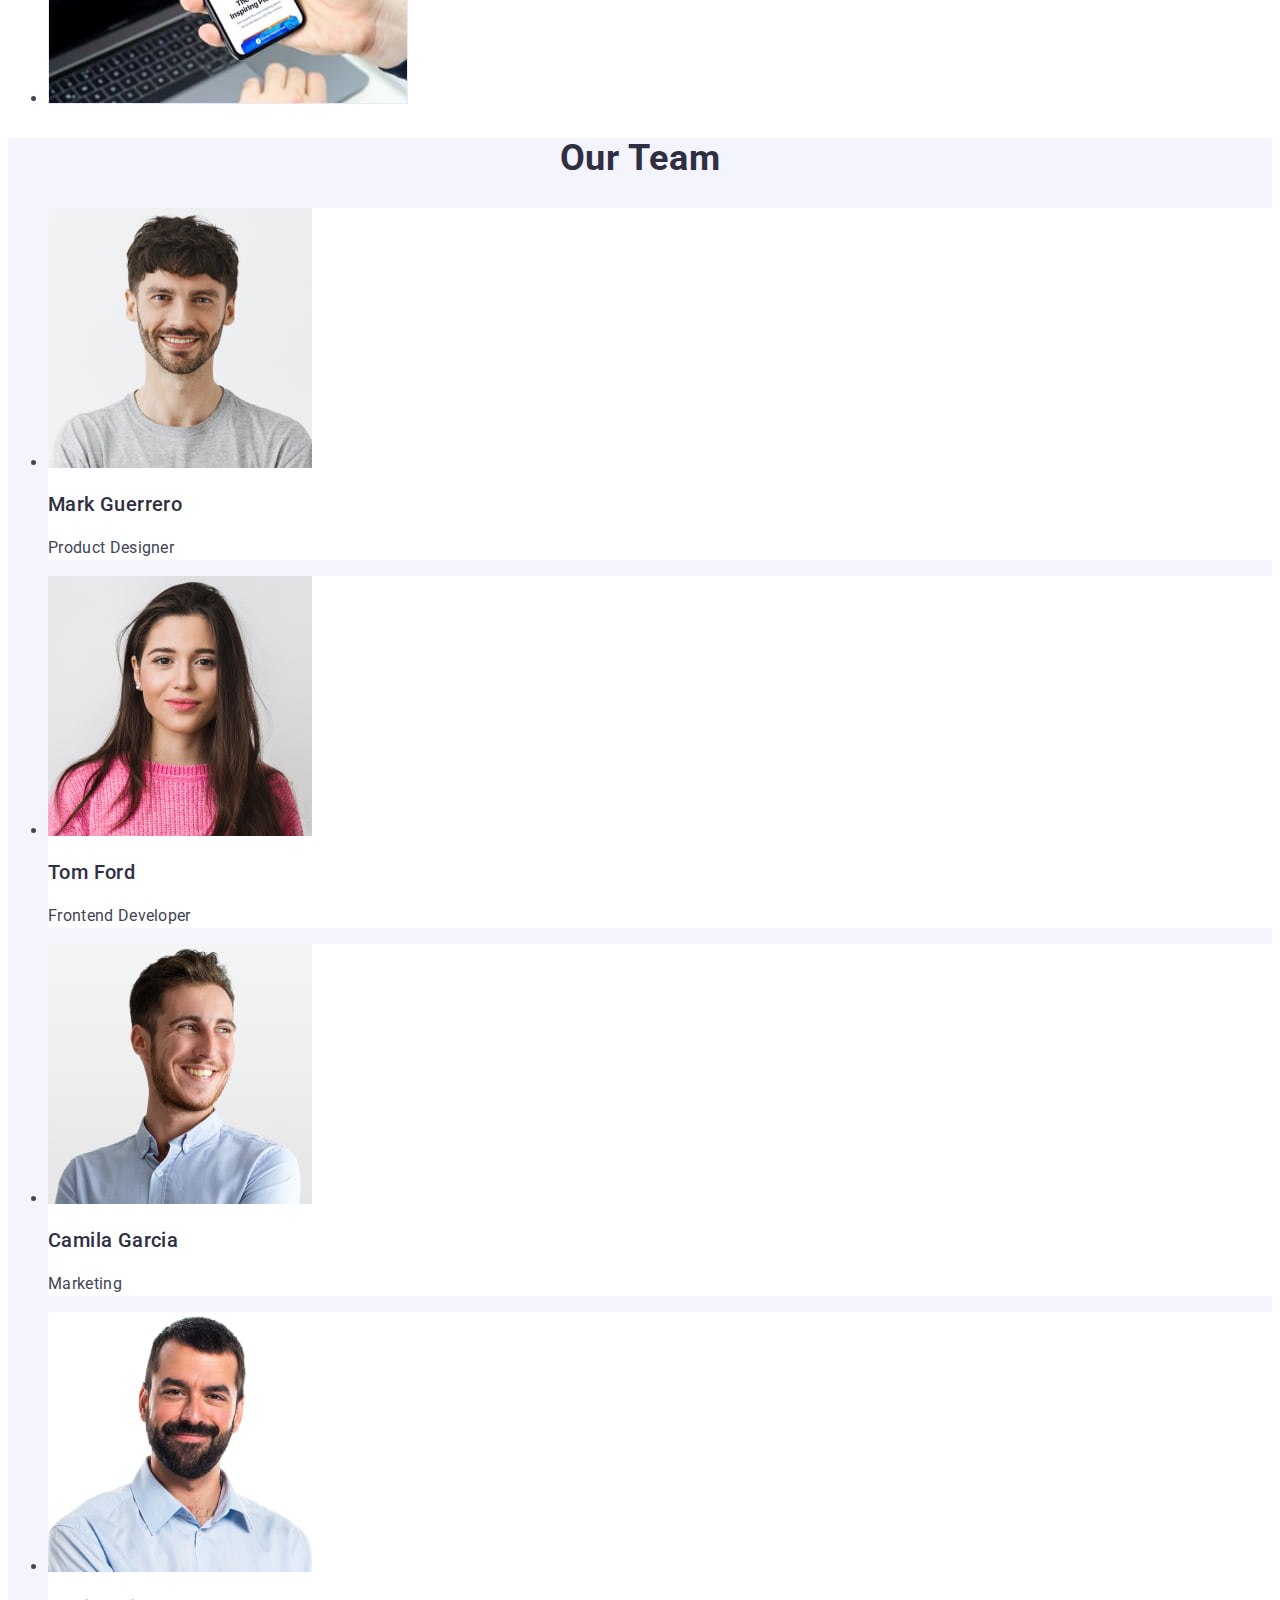
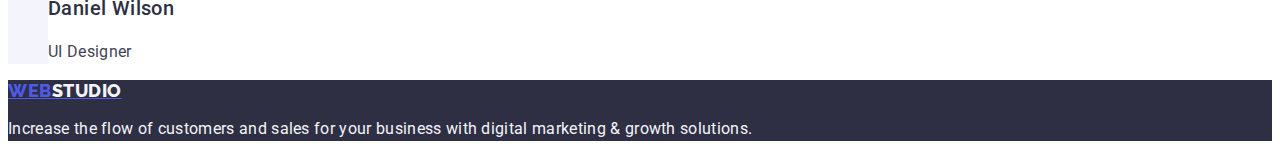
==== commit dcf9acba: "mod-7" ====
--- a/index.html
+++ b/index.html
@@ -33,7 +33,7 @@
         </section>
         <section class="aside">
             <h2 class="aside-title">Basic actions</h2>
-            <ul class="aside-list">
+            <ul class="aside-list list">
                 <li class="aside-item">
                     <h3 class="aside-subject">Strategy</h3>
                     <p class="aside-text">Our goal is to identify the business problem to walk away with the perfect and creative solution. </p>
@@ -54,7 +54,7 @@
         </section>
         <section class="work">
             <h2 class="work-title">What are we doing</h2>
-            <ul class="work-list">
+            <ul class="work-list list">
                 <li class="work-item">
                     <img src="./images/img-1.jpg" alt="PC" width="360">
 
@@ -69,7 +69,7 @@
         </section>
         <section class="team">
             <h2 class="team-title">Our Team</h2>
-            <ul class="team-list">
+            <ul class="team-list list">
                 <li class="team-item">
                     <img src="./images/man-1.jpg" alt="Mark Guerrero" width="264">
                     <h3 class="team-subject">Mark Guerrero</h3>
--- a/css/styles.css
+++ b/css/styles.css
@@ -14,9 +14,13 @@
     --cloud-background: #F4F4FD;
     --cornflower-color: #E7E9FC;
 }
-ul,ol{
-    list-style-type: none;
-}
+.link{
+    text-decoration: none;
+}
+.last{
+list-style: none;
+}
+
 /*HEADER*/
 .header {
     background-color: var(--white-background);
@@ -89,13 +93,15 @@
 font-weight: 700;
 line-height: 60px; /* 107.143% */
 letter-spacing: 1.12px;
+text-align: center;
 }
 .hero-btn{
-    background-color: var(--white-background);
-    font-size: 16px;
-font-style: normal;
-font-weight: 500;
-line-height: 24px; /* 150% */
+    font-family: 'Roboto', sans-serif;
+    color: var(--white-background);
+    font-size: 16px;
+font-style: normal;
+font-weight: 500;
+line-height: 1.07px; /* 150% */
 letter-spacing: 0.64px;
 background: var(--iris, #4D5AE5);
 }
@@ -139,9 +145,10 @@
     font-size: 36px;
 font-style: normal;
 font-weight: 700;
-line-height: 40px; /* 111.111% */
+line-height: 1.11px; /* 111.111% */
 letter-spacing: 0.72px;
 text-transform: capitalize;
+text-align: center;
 }
 .work-list {
 }
@@ -162,9 +169,9 @@
 text-align: center;
 }
 team-list{
-    background-color: var(--white-background);
 }
 .team-item {
+    background-color: var(--white-background);
 }
 .team-subject {
     color: var(--navyblue-color);
@@ -226,15 +233,12 @@
 }
 .content-btn {
     color: var(--iris-color);
+    font-family: 'Roboto', sans-serif;
     font-size: 16px;
 font-style: normal;
 font-weight: 500;
 line-height: 24px; /* 150% */
 letter-spacing: 0.64px;
-
-
-border-radius: 4px;
-border: 1px solid var(--cornflower, #E7E9FC);
 background: var(--cloud, #F4F4FD);
 cursor: pointer;
 }
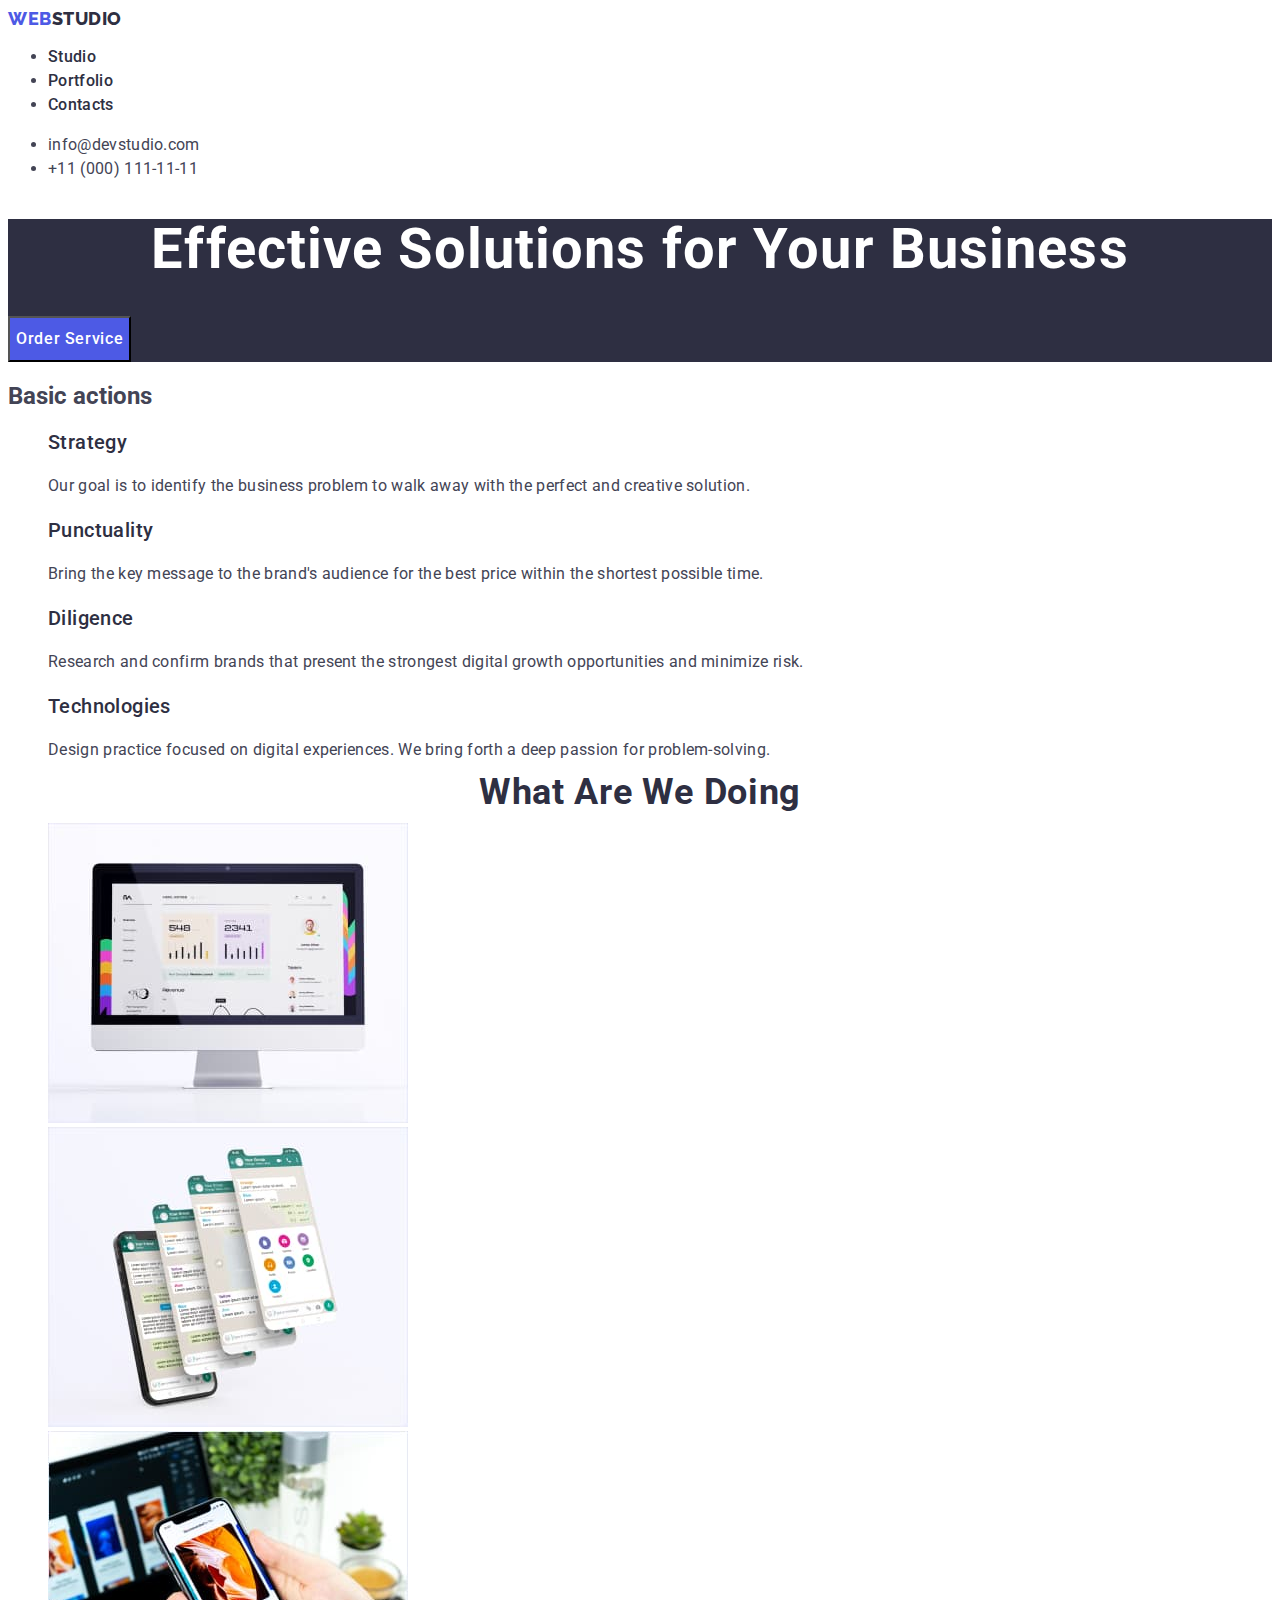
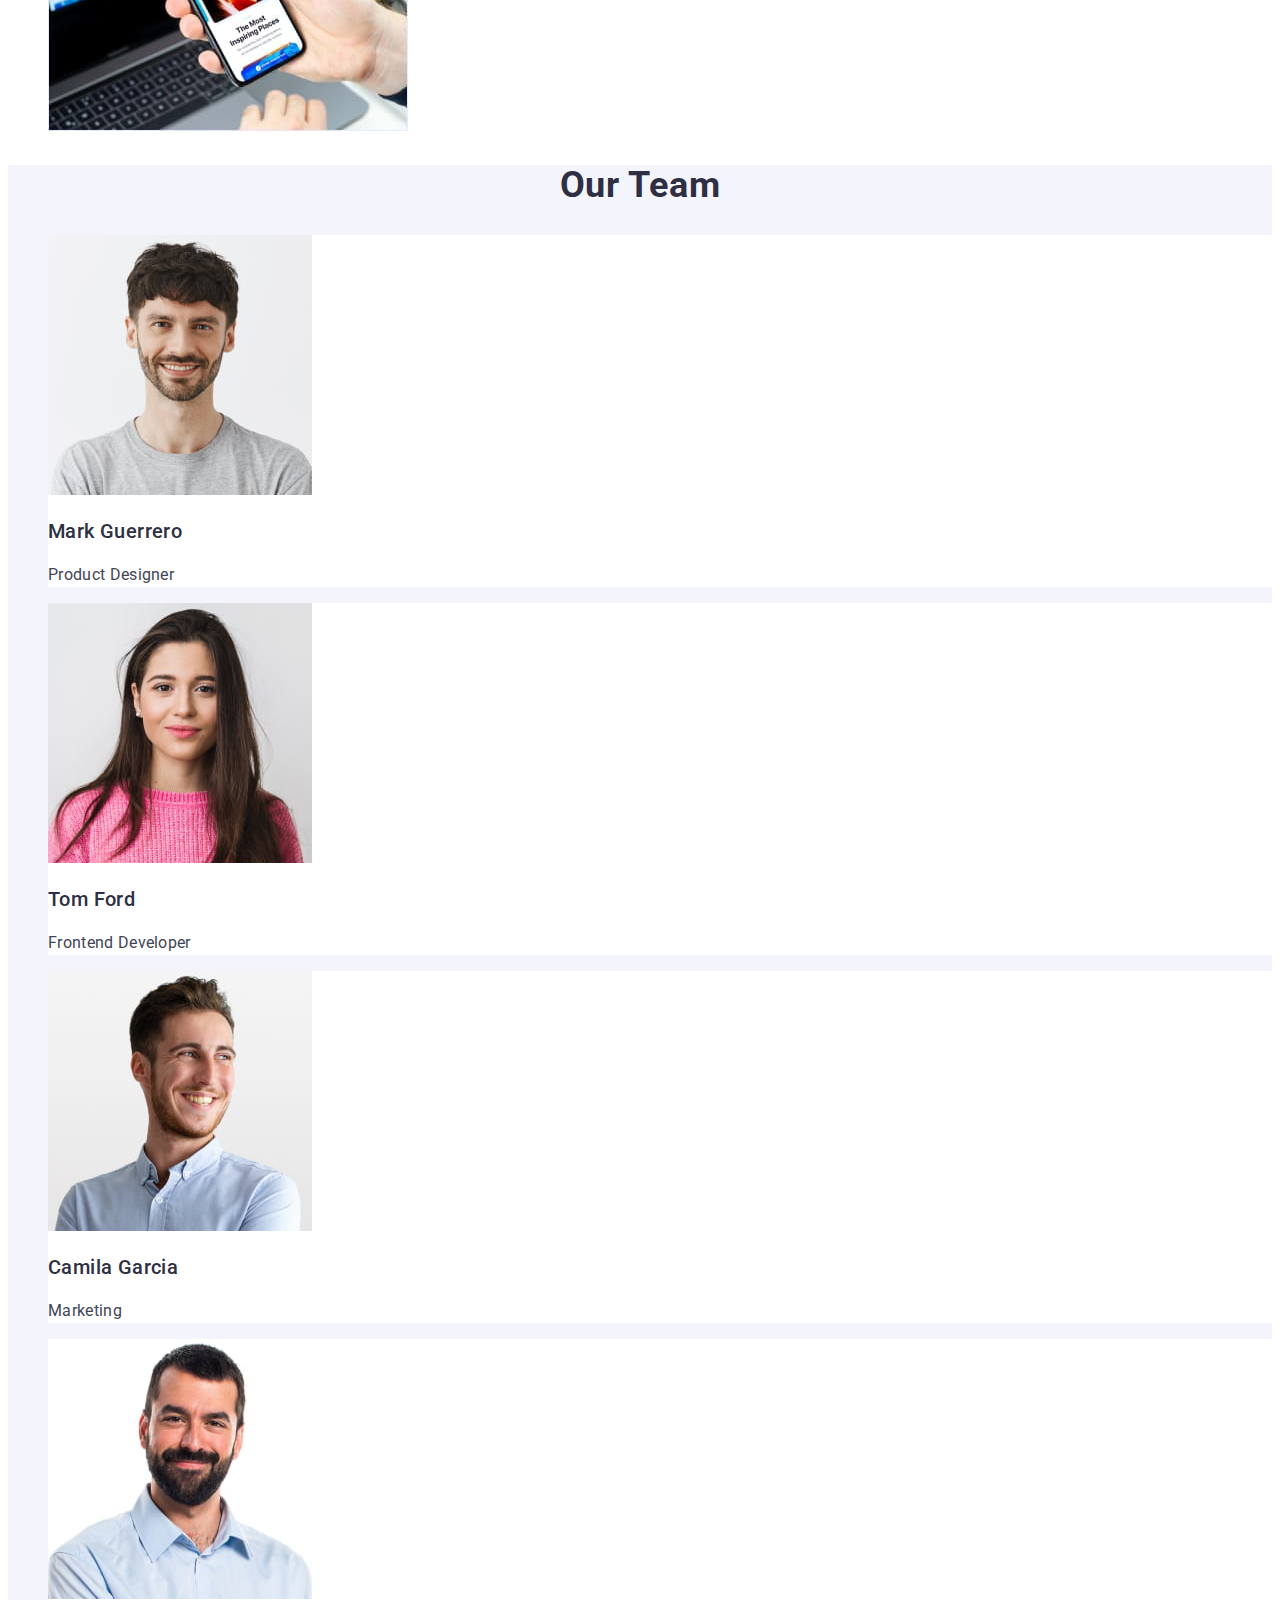
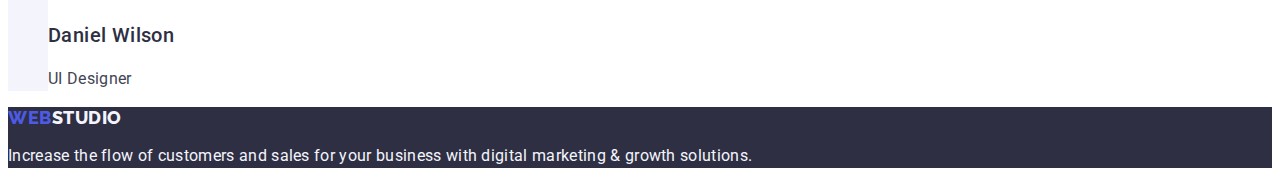
==== commit 05e02fd3: "mod-8" ====
--- a/index.html
+++ b/index.html
@@ -12,17 +12,17 @@
 <body>
     <header class="header">
         <nav class="header-nav">
-        <a href="./index.html" class="header-nav-logo">Web<span class="header-nav-logos">Studio</span></a>
+        <a href="./index.html" class="header-nav-logo link">Web<span class="header-nav-logos link">Studio</span></a>
             <ul class="header-nav-list">
-                <li><a href="./index.html" class="header-nav-link">Studio</a></li>
-                <li><a href="./portfolio.html" class="header-nav-link">Portfolio</a></li>
-                <li><a href="./index.html" class="header-nav-link">Contacts</a></li>
+                <li><a href="./index.html" class="header-nav-link link">Studio</a></li>
+                <li><a href="./portfolio.html" class="header-nav-link link">Portfolio</a></li>
+                <li><a href="./index.html" class="header-nav-link link">Contacts</a></li>
             </ul>
         </nav>
         <address class="address">
          <ul class="address-list">
-            <li><a href="mailto:info@devstudio.com" class="address-link">info@devstudio.com</a></li>
-            <li><a href="tel:+110001111111" class="address-link">+11 (000) 111-11-11</a></li>
+            <li><a href="mailto:info@devstudio.com" class="address-link link">info@devstudio.com</a></li>
+            <li><a href="tel:+110001111111" class="address-link link">+11 (000) 111-11-11</a></li>
          </ul>
         </address>
     </header>
@@ -94,7 +94,7 @@
         </section>
     </main>
     <footer class="footer">
-        <a href="./index.html" class="footer-logo">Web<span class="footer-logos">Studio</span></a>
+        <a href="./index.html" class="footer-logo link">Web<span class="footer-logos link">Studio</span></a>
         <p class="footer-text">
             Increase the flow of customers and sales for your business with digital marketing & growth solutions.
         </p>
--- a/css/styles.css
+++ b/css/styles.css
@@ -17,7 +17,7 @@
 .link{
     text-decoration: none;
 }
-.last{
+.list{
 list-style: none;
 }
 
@@ -101,7 +101,7 @@
     font-size: 16px;
 font-style: normal;
 font-weight: 500;
-line-height: 1.07px; /* 150% */
+line-height: 40px; /* 150% */
 letter-spacing: 0.64px;
 background: var(--iris, #4D5AE5);
 }
@@ -252,6 +252,9 @@
 }
 .projcts-list {
 }
+.projcts-item{
+
+}
 .projcts-submit {
     color: var(--navyblue-color);
     font-size: 20px;
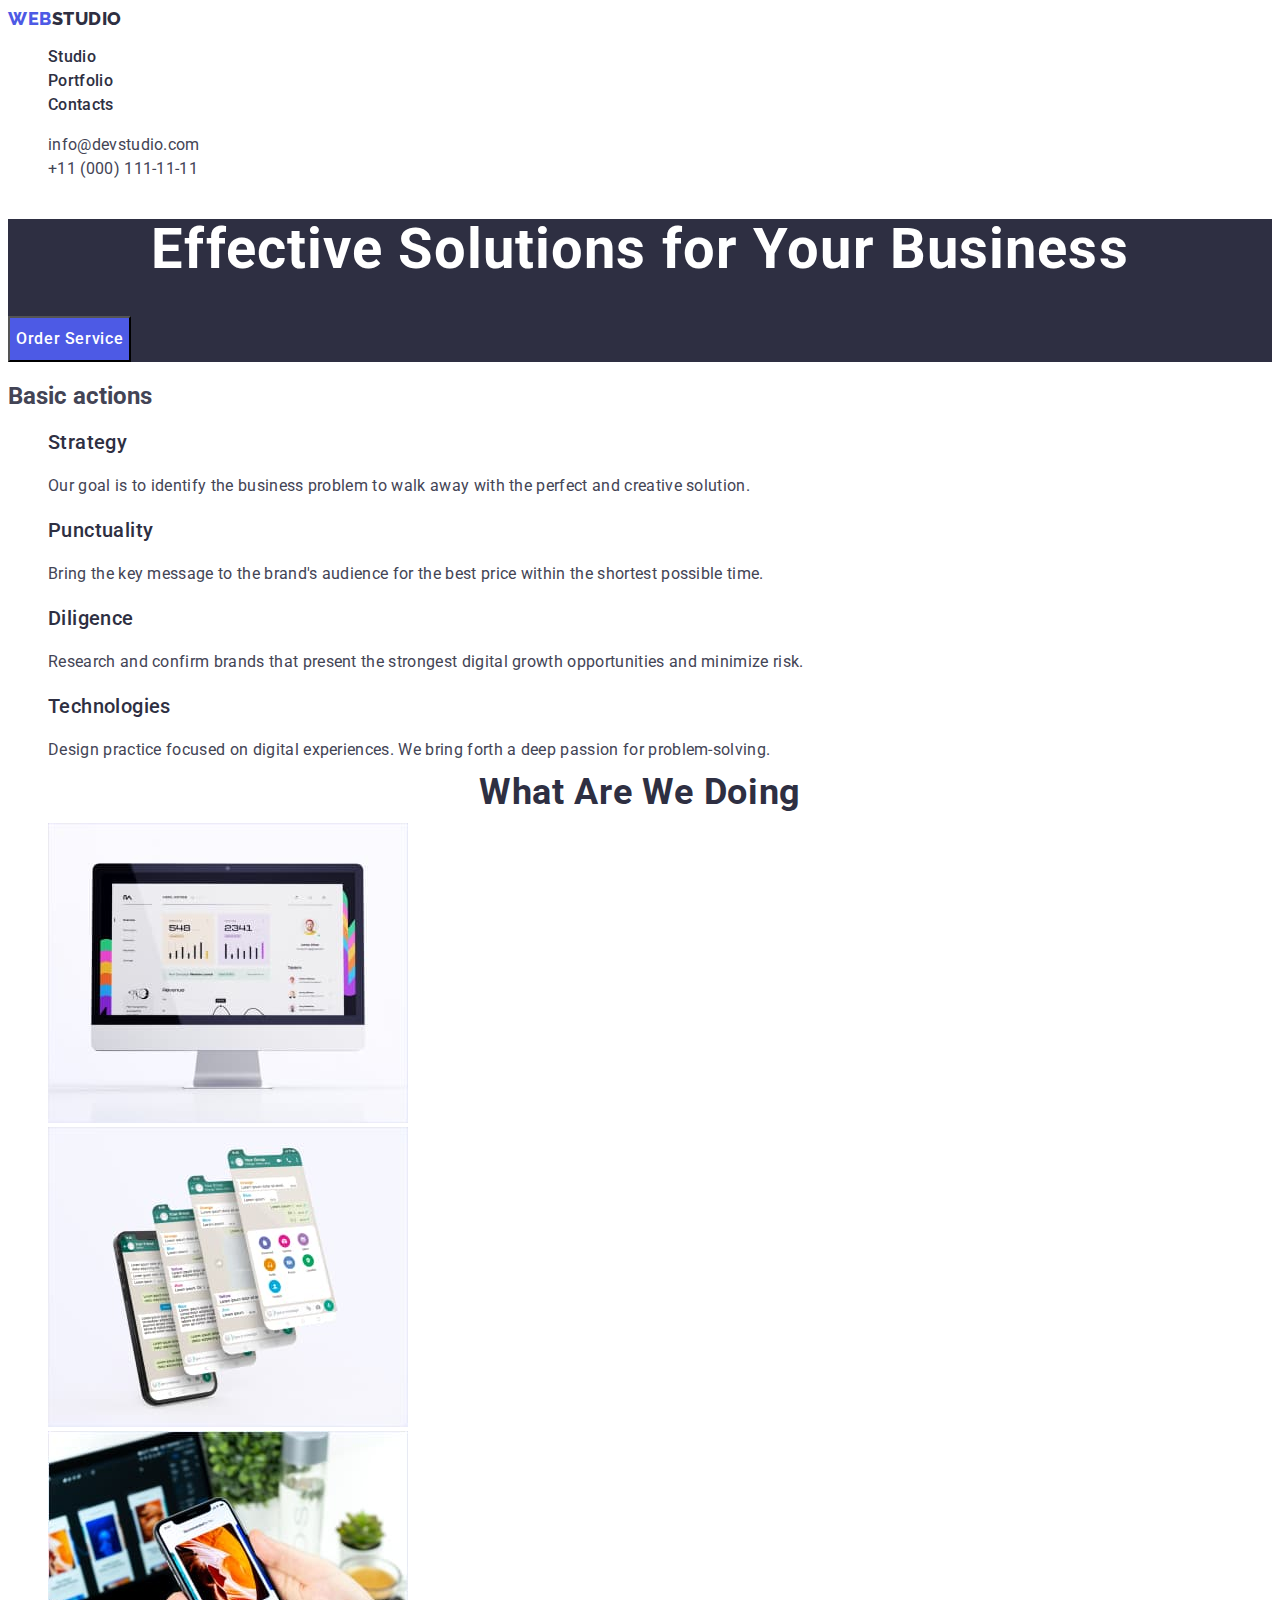
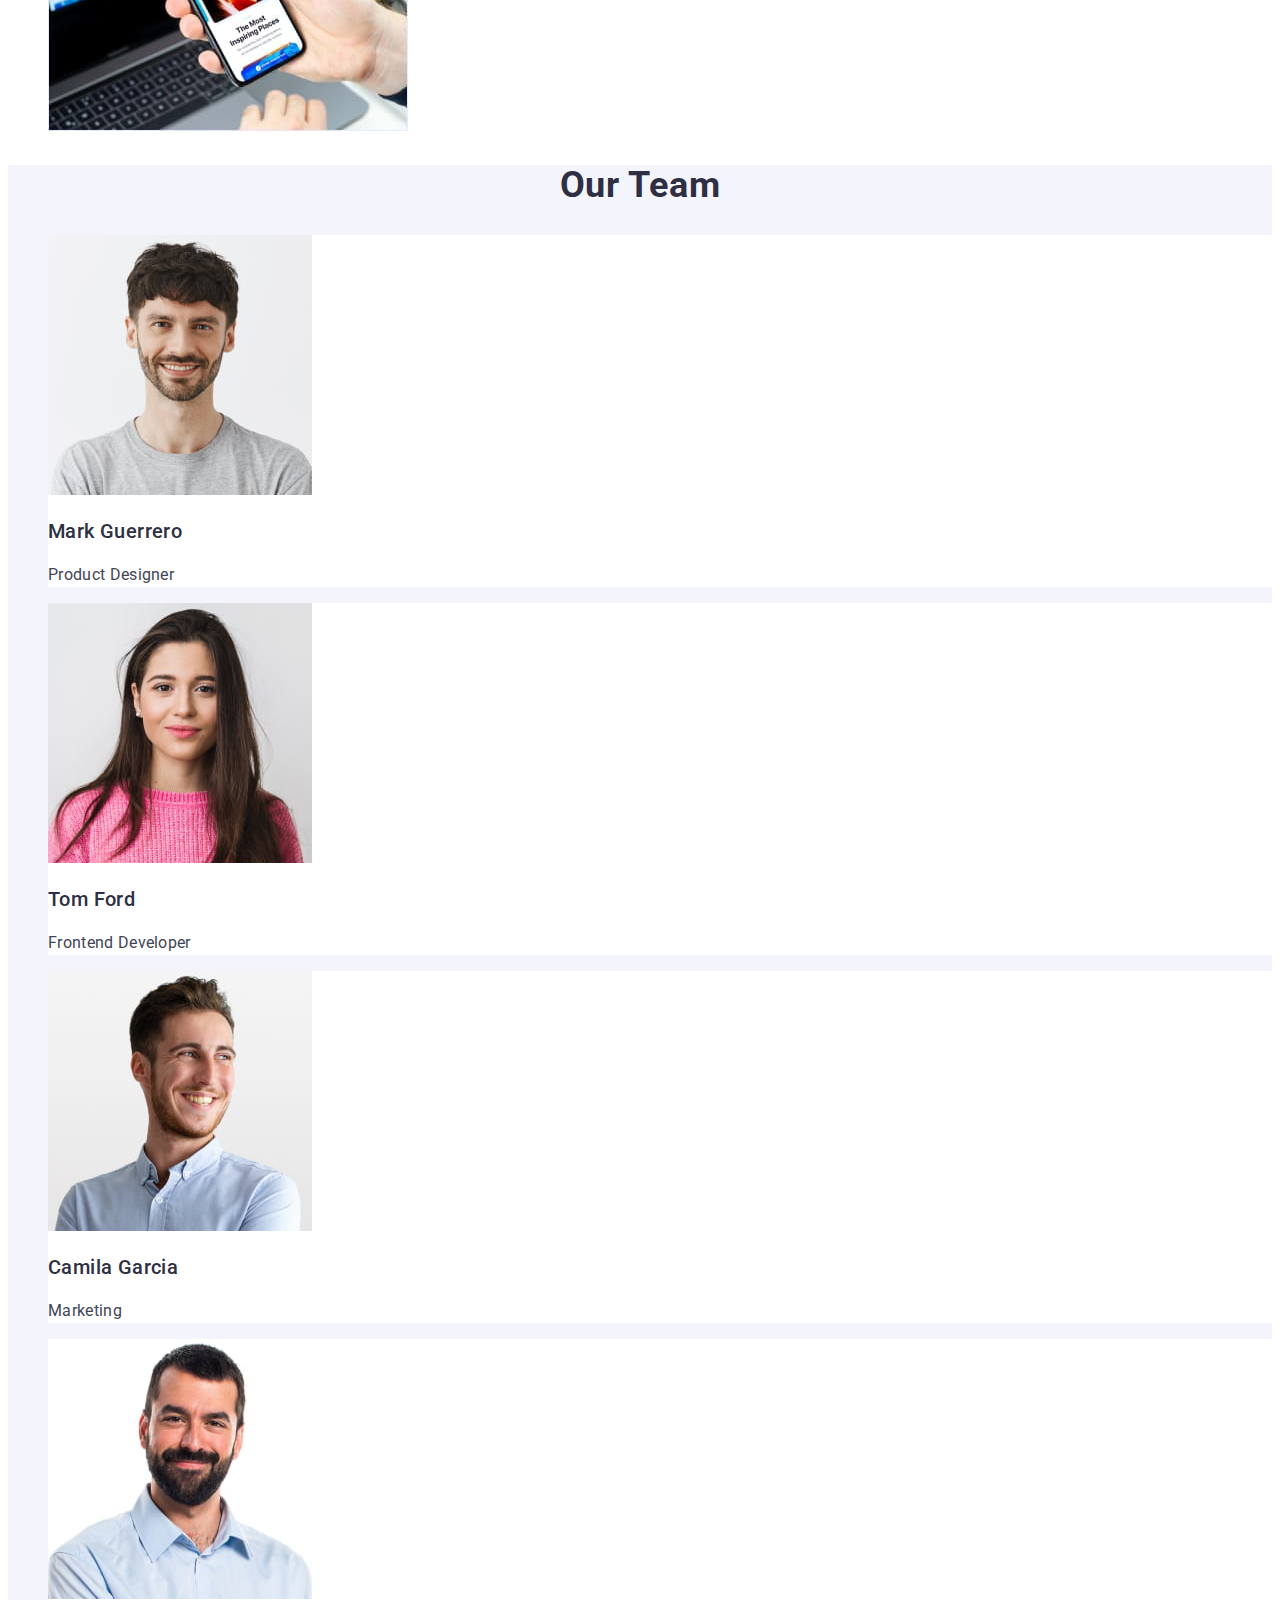
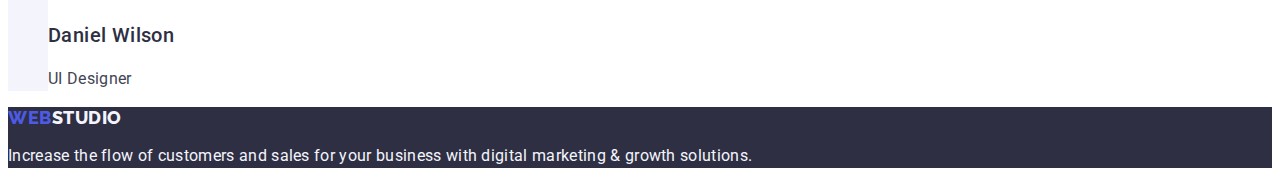
==== commit af9fa3e5: "mod-9" ====
--- a/index.html
+++ b/index.html
@@ -13,14 +13,14 @@
     <header class="header">
         <nav class="header-nav">
         <a href="./index.html" class="header-nav-logo link">Web<span class="header-nav-logos link">Studio</span></a>
-            <ul class="header-nav-list">
+            <ul class="header-nav-list list">
                 <li><a href="./index.html" class="header-nav-link link">Studio</a></li>
                 <li><a href="./portfolio.html" class="header-nav-link link">Portfolio</a></li>
                 <li><a href="./index.html" class="header-nav-link link">Contacts</a></li>
             </ul>
         </nav>
         <address class="address">
-         <ul class="address-list">
+         <ul class="address-list list">
             <li><a href="mailto:info@devstudio.com" class="address-link link">info@devstudio.com</a></li>
             <li><a href="tel:+110001111111" class="address-link link">+11 (000) 111-11-11</a></li>
          </ul>
